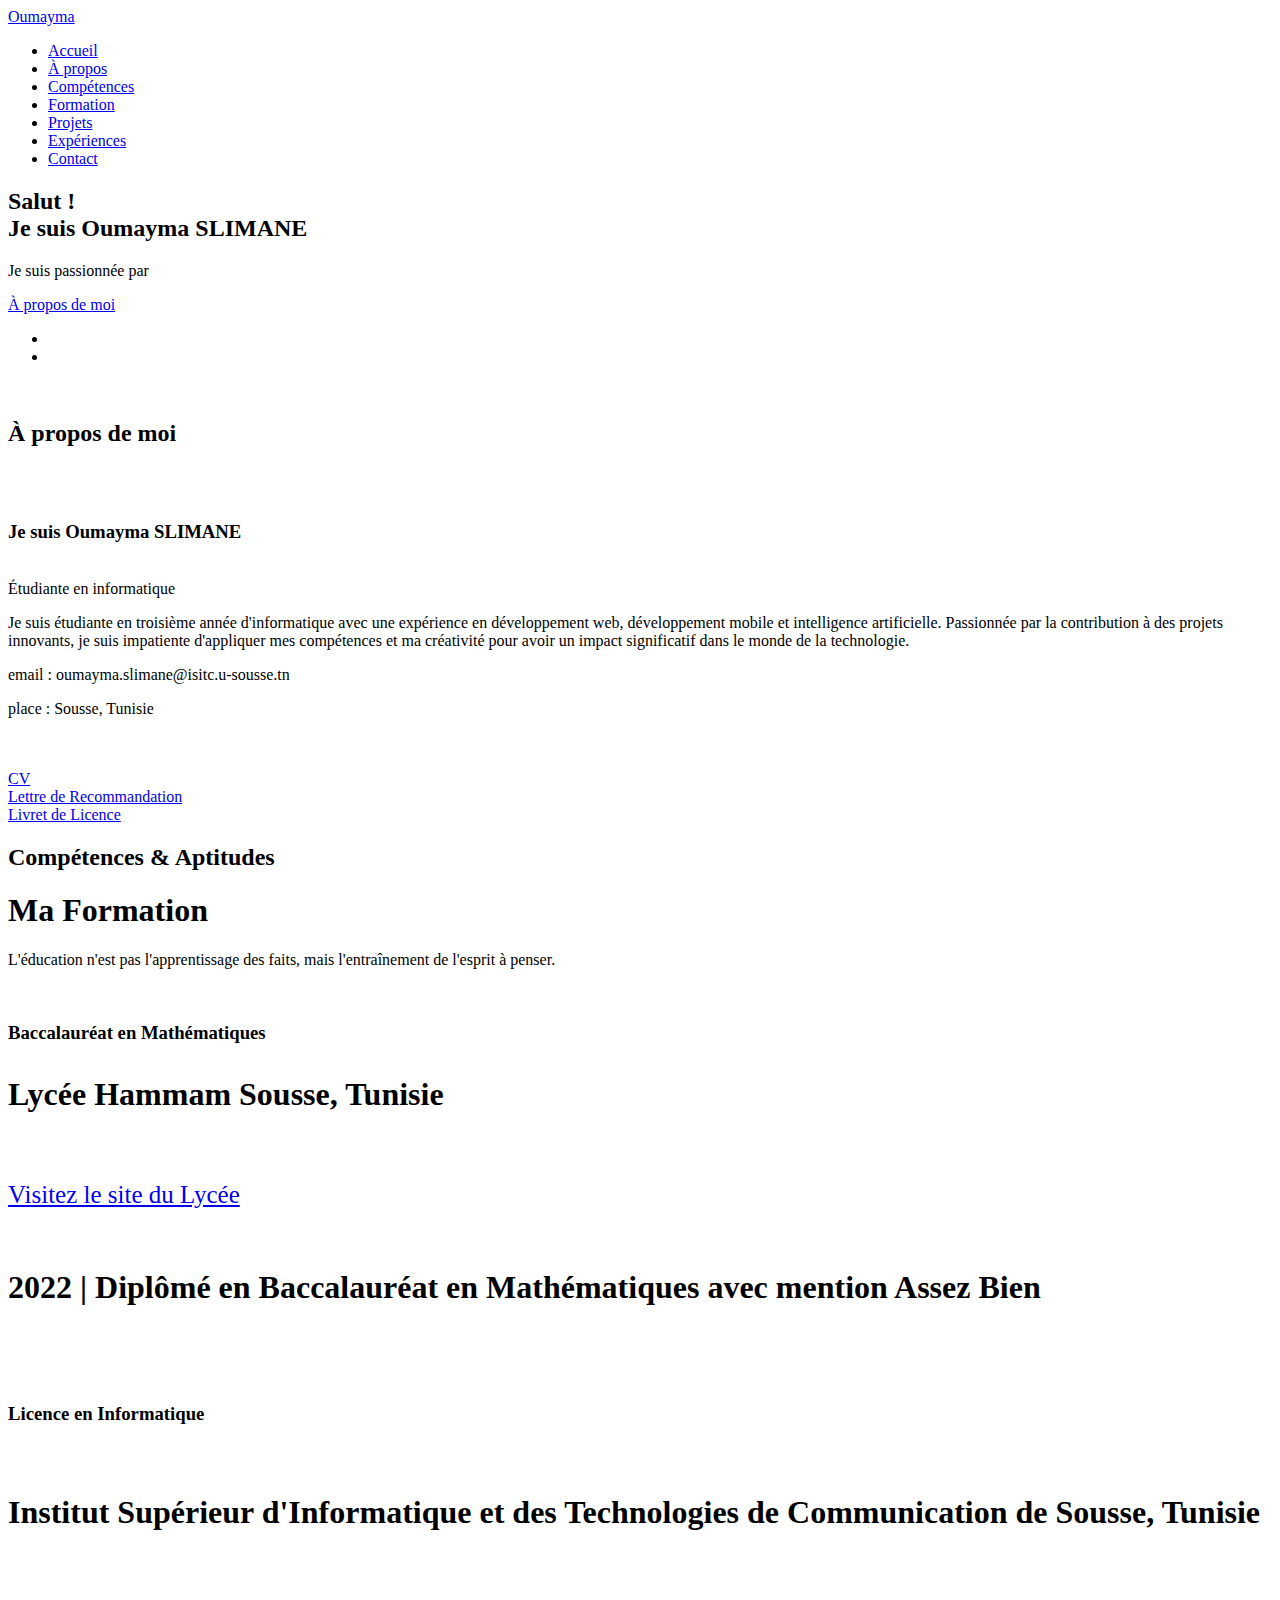
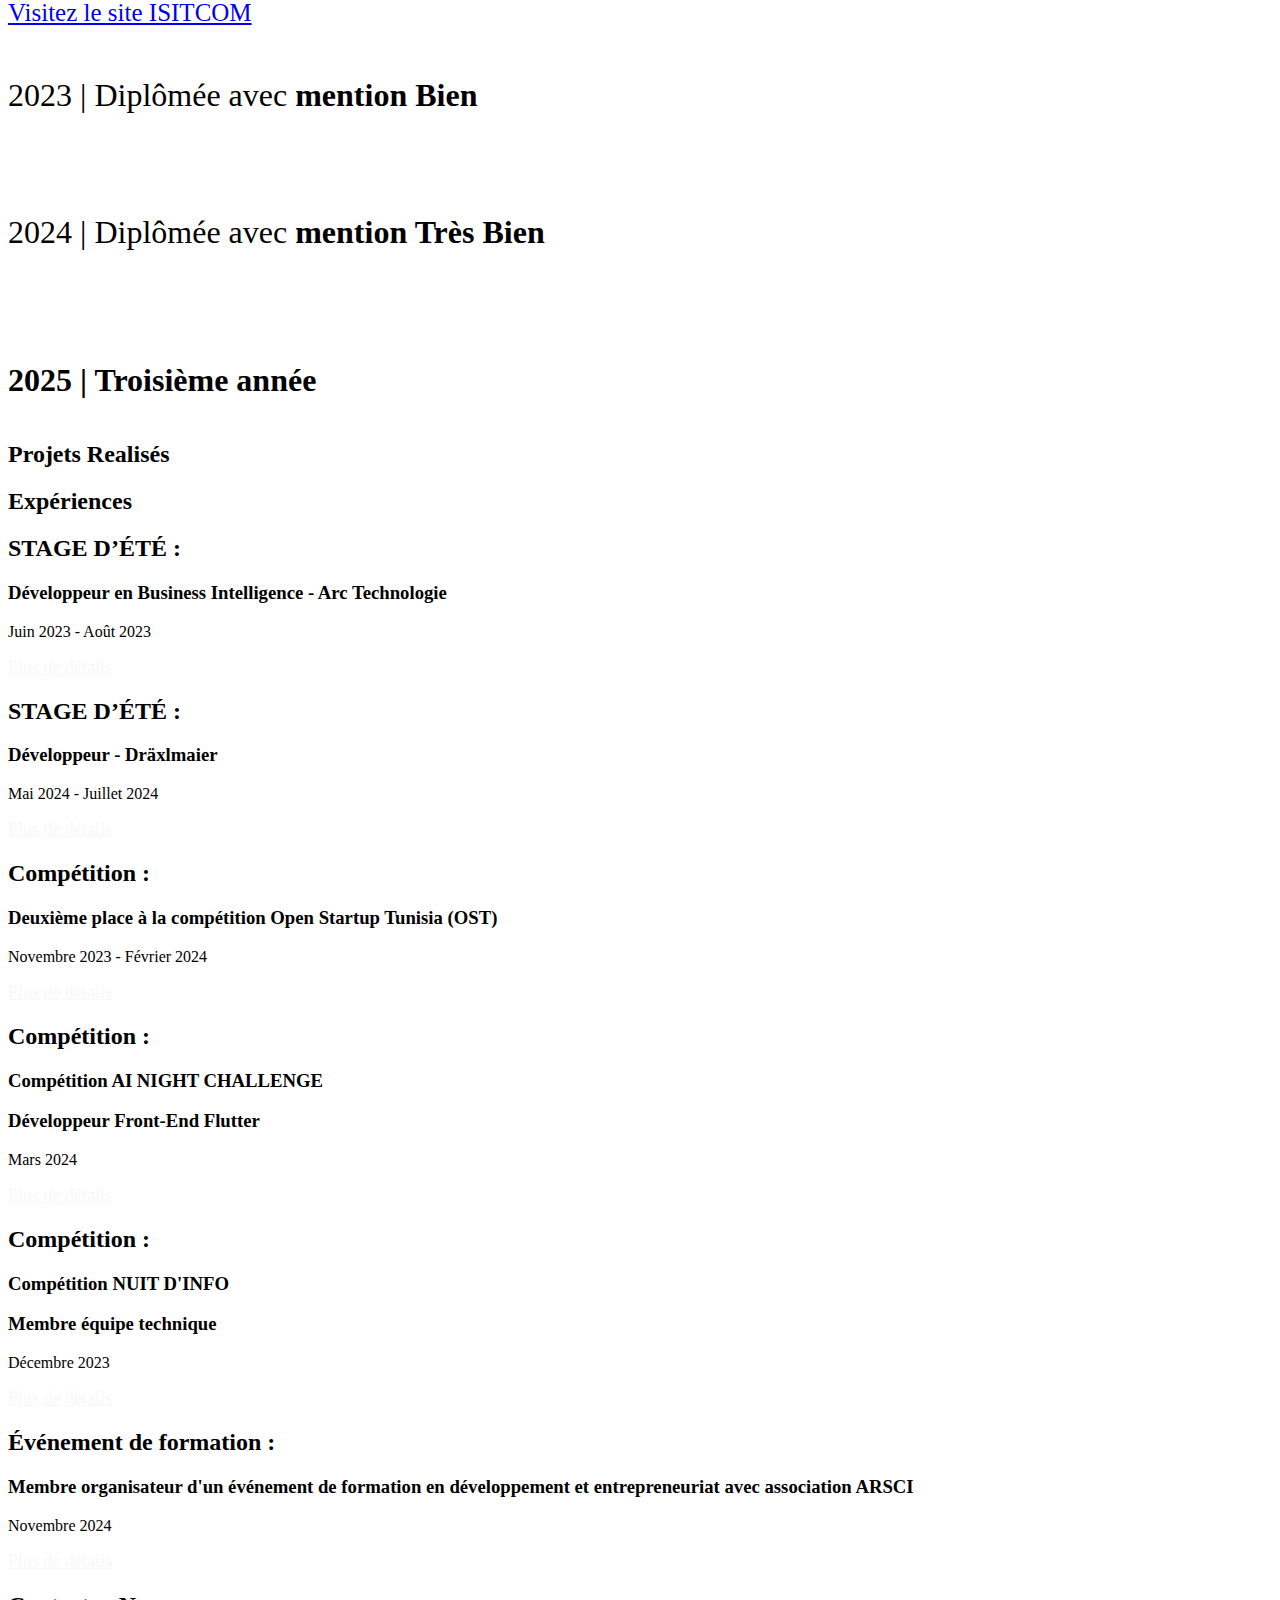
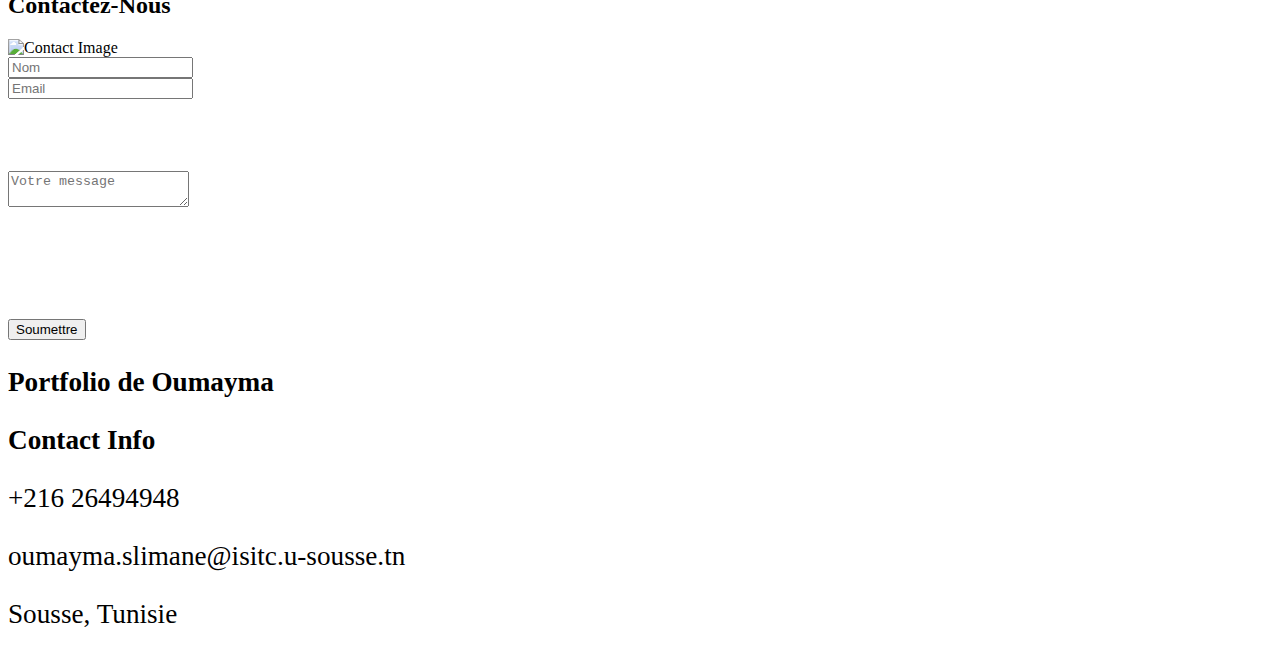
==== index.html @ d8831185 "Update index.html" ====
<!DOCTYPE html>
<html lang="en">
<head>
    <meta charset="UTF-8">
    <meta http-equiv="X-UA-Compatible" content="IE=edge">
    <meta name="viewport" content="width=device-width, initial-scale=1.0">
    <meta name="keywords" content="Oumayma Slimane, portfolio, oumayma, full stack dev, personal portfolio lifecodes, portfolio design, portfolio website, personal portfolio" />
    <meta name="description" content="Welcome to Oumayma's Portfolio. Full-Stack Web Developer and Android App Developer" />
    <!-- Custom CSS -->
    <link rel="stylesheet" href="./assets/css/style.css">
    <!-- Font Awesome -->
    <link rel="stylesheet" href="https://cdnjs.cloudflare.com/ajax/libs/font-awesome/5.15.3/css/all.min.css" integrity="sha512-iBBXm8fW90+nuLcSKlbmrPcLa0OT92xO1BIsZ+ywDWZCvqsWgccV3gFoRBv0z+8dLJgyAHIhR35VZc2oM/gI1w==" crossorigin="anonymous" referrerpolicy="no-referrer" />
    <!-- Favicon -->
    <link id='favicon' rel="shortcut icon" href="./assets/images/photome.jpg" type="image/x-png">
    <title>Portfolio | OumaymaSLIMANE</title>
</head>
<body oncontextmenu="return false">


<header>
        <a href="/" class="logo"><i class="fab fa-node-js"></i> Oumayma</a>

        <div id="menu" class="fas fa-bars"></div>
        <nav class="navbar">
            <ul>
            <li><a class="active" href="#home"> Accueil</a></li>
            <li><a href="#about">À propos</a></li>
            <li><a href="#skills">Compétences</a></li>
            <li><a href="#education">Formation</a></li>
            <li><a href="#work">Projets</a></li>
            <li><a href="#experience"> Expériences</a></li>
            <li><a href="#contact">Contact</a></li>
            </ul>
        </nav>
</header>
<!-- navbar ends -->


<!-- hero section starts -->
<section class="home" id="home">
    <div id="particles-js"></div>

    <div class="content">
    <h2>Salut ! <br/> Je suis Oumayma <span>SLIMANE</span></h2>
    <p>Je suis passionnée par  <span class="typing-text"></span></p>
    <a href="#about" class="btn"><span>À propos de moi</span>
      <i class="fas fa-arrow-circle-down"></i>
    </a>
    <div class="socials">
        <ul class="social-icons">
          <li><a class="linkedin" aria-label="LinkedIn" href="https://www.linkedin.com/in/oumaymaslimane" target="_blank"><i class="fab fa-linkedin"></i></a></li> 
          <li><a class="github" aria-label="GitHub" href="https://github.com/OumaymaSlimane?tab=overview&from=2024-02-01&to=2024-02-29" target="_blank"><i class="fab fa-github"></i></a></li>
        </ul>
      </div>
    </div>
<div class="image">
    <img draggable="false" class="tilt" src="./assets/images/photome.jpg" alt="">
</div>
</section>
<!-- hero section ends -->


<!-- about section starts -->
<section class="about" id="about">
    <h2 class="heading"><i class="fas fa-user-alt"></i> À propos de <span>moi</span></h2>
</br>
    <div class="row">

    <div class="image">
        <img draggable="false" class="tilt" src="./assets/images/img.JPG" alt="">
    </div>
    <div class="content">
        <h3>Je suis Oumayma SLIMANE</h3></br>
        <span class="tag">Étudiante en informatique</span>
        
        <p>Je suis étudiante en troisième année d'informatique avec une expérience en développement web, développement mobile et intelligence artificielle. Passionnée par la contribution à des projets innovants, je suis impatiente d'appliquer mes compétences et ma créativité pour avoir un impact significatif dans le monde de la technologie.</p>
        
        <div class="box-container">
            <!-- <div class="box">
              <p><span> age: </span> 20</p>
              <p><span> phone : </span> +91 XXX-XXX-XXXX</p>
            </div> -->
            <div class="box">
              <p><span> email : </span> oumayma.slimane@isitc.u-sousse.tn
              </p>
              <p><span> place : </span> Sousse, Tunisie </p>
            </div>
        </div>
      </br>
    </br>
        
        <div class="resumebtn-container">
          <div class="resumebtn">
              <a href="assets/images/cv-pro.pdf" target="_blank" class="btn">
                  <span>CV</span>
                  <i class="fas fa-chevron-right"></i>
              </a>
          </div>
          
    
        <!-- Bouton pour Lettre de Recommandation -->
        <div class="resumebtn">
            <a href="assets/Lettre1_Lettre2_merged.pdf" target="_blank" class="btn">
                <span>Lettre de Recommandation</span>
                <i class="fas fa-chevron-right"></i>
            </a>
        </div>
    
    
        <!-- Bouton pour Livret de Licence -->
        <div class="resumebtn">
            <a href="assets/Livret-Licence-SciencesInformatique.pdf" target="_blank" class="btn">
                <span>Livret de Licence</span>
                <i class="fas fa-chevron-right"></i>
            </a>
        </div>
    </div>
      

    </div>
    </div>
</section>
<!-- about section ends -->

<!-- skills section starts -->
<section class="skills" id="skills">

    <h2 class="heading"><i class="fas fa-laptop-code"></i> Compétences & <span>Aptitudes</span></h2>

    <div class="container">
          <div class="row" id="skillsContainer">

            

      </div>
</div>
</section>
<!-- skills section ends -->


<!-- education section starts -->
<section class="education" id="education">

  <h1 class="heading"><i class="fas fa-graduation-cap"></i> Ma <span>Formation</span></h1>

  <p class="qoute">L'éducation n'est pas l'apprentissage des faits, mais l'entraînement de l'esprit à penser.</p>

  <div class="box-container">

    <div class="box">
      <div class="image">
        <img draggable="false" src="https://encrypted-tbn0.gstatic.com/images?q=tbn:ANd9GcRWZ2nZIhGkvieCl7ycC_nmqydZ8nqYIWi1Fw&s" alt="">
      </div>
      <div class="content">
        <h3 class="edu-title">Baccalauréat en Mathématiques</h3>
        <p class="edu-school"style="font-size: 2em;"><strong>Lycée Hammam Sousse, Tunisie</strong></p><br><br>
        <a href="https://www.facebook.com/LyceeSecondaireHammamSousse1/?locale=fr_FR" target="_blank" style="text-align: left; font-size:25px; ">  Visitez le site du Lycée</a><br><br>
        <h4 class="edu-mention"style="font-size: 2em;">2022 | Diplômé en Baccalauréat en Mathématiques avec mention Assez Bien</h4><br>
      </div>
    </div>

    <div class="box">
      <div class="image">
        <img draggable="false" src="https://encrypted-tbn0.gstatic.com/images?q=tbn:ANd9GcS9vUe_lNLpOaFxfaUfnI5WeIB9L6udxV0NIQ&s" alt="">
      </div>
      <div class="content">
        <h3 class="edu-title">Licence en Informatique</h3><br>
        <p class="edu-school" style="font-size: 2em;"><strong>Institut Supérieur d'Informatique et des Technologies de Communication de Sousse, Tunisie </strong></p><br><br>
        
        <a href="https://isitcom.rnu.tn" target="_blank" style="text-align: left; font-size:25px; ">  Visitez le site ISITCOM</a><br><br>

        <p class="edu-mention" style="font-size: 2em;">2023 | Diplômée avec <strong>mention Bien</strong></p><br><br>
        <p class="edu-mention"style="font-size: 2em;">2024 | Diplômée avec <strong>mention Très Bien</strong></p><br><br>
        <h4 class="edu-period"style="font-size: 2em;">2025 | Troisième année</h4>
      </div>
    </div>

  </div>
</section>

<!-- education section ends -->


<!-- work project section starts -->
<section class="work" id="work">

  <h2 class="heading"><i class="fas fa-laptop-code"></i> Projets <span>Realisés</span></h2>

<div class="box-container">
  
    
</div>

</section>
<!-- work project section ends -->

<!-- experience section starts -->
<section class="experience" id="experience">

  <h2 class="heading"><i class="fas fa-briefcase"></i> Expériences </h2>

  <div class="timeline">

    <div class="container right">
        <div class="content">
            <div class="tag">
                <h2>STAGE D’ÉTÉ :</h2>
            </div>
            <div class="desc">
                <h3>Développeur en Business Intelligence - Arc Technologie</h3>
                <p>Juin 2023 - Août 2023</p>
                <a href="details-arc-technologie.html" target="_blank" style="font-size: 18px; color: #f8f8f8; text-decoration: underline;">Plus de détails</a>
              </div>
            </div>
        </div>
    </div>

    <div class="container left">
        <div class="content">
            <div class="tag">
                <h2>STAGE D’ÉTÉ :</h2>
            </div>
            <div class="desc">
                <h3>Développeur - Dräxlmaier</h3>
                <p>Mai 2024 - Juillet 2024</p>
                <a href="details-drax.html" target="_blank" style="font-size: 18px; color: #f8f8f8; text-decoration: underline;">Plus de détails</a>
              </div>
            </div>
        </div>
    </div>

    <div class="container right">
        <div class="content">
            <div class="tag">
                <h2>Compétition :</h2>
            </div>
            <div class="desc">
                <h3>Deuxième place à la compétition Open Startup Tunisia (OST)</h3>
                <p>Novembre 2023 - Février 2024</p>
                <a href="ost.html" target="_blank" style="font-size: 18px; color: #f8f8f8; text-decoration: underline;">Plus de détails</a>
            </div>
        </div>
    </div>

    <div class="container left">
        <div class="content">
            <div class="tag">
                <h2>Compétition :</h2>
            </div>
            <div class="desc">
                <h3>Compétition AI NIGHT CHALLENGE</h3>
                <h3>Développeur Front-End Flutter</h3>
                <p>Mars 2024</p>
                <a href="Ainight.html" target="_blank" style="font-size: 18px; color: #f8f8f8; text-decoration: underline;">Plus de détails</a>
              </div>
            </div>
        </div>
    </div>

    <div class="container right">
        <div class="content">
            <div class="tag">
                <h2>Compétition :</h2>
            </div>
            <div class="desc">
                <h3>Compétition NUIT D'INFO</h3>
                <h3>Membre équipe technique</h3>
                <p>Décembre 2023</p>
                <a href="nuitinfo.html" class="btn" target="_blank" style="font-size: 18px; color: #f8f8f8; text-decoration: underline;">Plus de détails</a>
              </div>
            </div>
        </div>
    </div>

    <div class="container left">
        <div class="content">
            <div class="tag">
                <h2>Événement de formation :</h2>
            </div>
            <div class="desc">
                <h3>Membre organisateur d'un événement de formation en développement et entrepreneuriat avec association ARSCI</h3>
                <p>Novembre 2024</p>
                <a href="arsi.html" class="btn"target="_blank" style="font-size: 18px; color: #f8f8f8; text-decoration: underline;">Plus de détails</a>
              </div>
            </div>
        </div>
    </div>
</div>

  

</div>

</section>
<!-- experience section ends -->

<!-- contact section starts -->
<section class="contact" id="contact">
  <h2 class="heading"><i class="fas fa-headset"></i> Contactez-<span>Nous</span></h2>

  <div class="container">
    <div class="content">
      <!-- Box for the image -->
      <div class="image-box">
        <img draggable="false" src="./assets/images/contact1.png" alt="Contact Image">
      </div>

      <!-- Contact Form -->
      <form id="contact-form">
        <div class="form-group">
          <!-- Name Field -->
          <div class="field">
            <input type="text" name="from_name" placeholder="Nom" required>
            <i class="fas fa-user"></i>
          </div>
          <!-- Email Field -->
          <div class="field">
            <input type="email" name="reply_to" placeholder="Email" required>
            <i class="fas fa-envelope"></i> <br><br> <br> <br> <br> 
          <!-- Message Field -->
          <div class="message">
            <textarea name="message" placeholder="Votre message" required></textarea>
            <i class="fas fa-comment-dots"></i>
          </div>
        </div>
        <br>
        <br>
        <br><br><br><br>
        <!-- Submit Button -->
        <div class="button-area">
          <button type="submit">
            Soumettre <i class="fa fa-paper-plane"></i>
          </button>
        </div>
      </form>
    </div>
  </div>
</section>
<!-- contact section ends -->





<!-- footer section starts -->
<section class="footer">
  <div class="box-container">
    <div class="box">
      <h3 style="font-size: 1.7rem;">Portfolio de Oumayma</h3>
      <h3 style="font-size: 1.7rem;">Contact Info</h3>
      <p style="font-size: 1.7rem; "><i class="fas fa-phone"></i> +216 26494948</p>
      <p style="font-size: 1.7rem;"><i class="fas fa-envelope"></i> oumayma.slimane@isitc.u-sousse.tn</p>
      <p style="font-size: 1.7rem;"><i class="fas fa-map-marked-alt"></i> Sousse, Tunisie</p>
    </div>
  </div>
</section>



<!-- scroll top btn -->
<a href="#home" aria-label="ScrollTop" class="fas fa-angle-up" id="scroll-top"></a>
<!-- scroll back to top -->


<!-- ==== ALL MAJOR JAVASCRIPT CDNS STARTS ==== -->
<!-- jquery cdn -->
<script src="https://cdnjs.cloudflare.com/ajax/libs/jquery/3.6.0/jquery.min.js" integrity="sha512-894YE6QWD5I59HgZOGReFYm4dnWc1Qt5NtvYSaNcOP+u1T9qYdvdihz0PPSiiqn/+/3e7Jo4EaG7TubfWGUrMQ==" crossorigin="anonymous" referrerpolicy="no-referrer"></script>

<!-- typed.js cdn -->
<script src="https://cdnjs.cloudflare.com/ajax/libs/typed.js/2.0.5/typed.min.js" integrity="sha512-1KbKusm/hAtkX5FScVR5G36wodIMnVd/aP04af06iyQTkD17szAMGNmxfNH+tEuFp3Og/P5G32L1qEC47CZbUQ==" crossorigin="anonymous" referrerpolicy="no-referrer"></script>

<!-- particle.js links -->
<script src="./assets/js/particles.min.js"></script>
<script src="./assets/js/app.js"></script>

<!-- vanilla tilt.js links -->
<script src="https://cdnjs.cloudflare.com/ajax/libs/vanilla-tilt/1.7.0/vanilla-tilt.min.js" integrity="sha512-SttpKhJqONuBVxbRcuH0wezjuX+BoFoli0yPsnrAADcHsQMW8rkR84ItFHGIkPvhnlRnE2FaifDOUw+EltbuHg==" crossorigin="anonymous" referrerpolicy="no-referrer"></script>

<!-- scroll reveal anim -->
<script src="https://unpkg.com/scrollreveal"></script>

<script
      type="text/javascript"
      src="https://cdn.jsdelivr.net/npm/emailjs-com@3/dist/email.min.js"
    ></script>

<!-- ==== ALL MAJOR JAVASCRIPT CDNS ENDS ==== -->

<script src="./assets/js/script.js"></script>

</body>
</html>
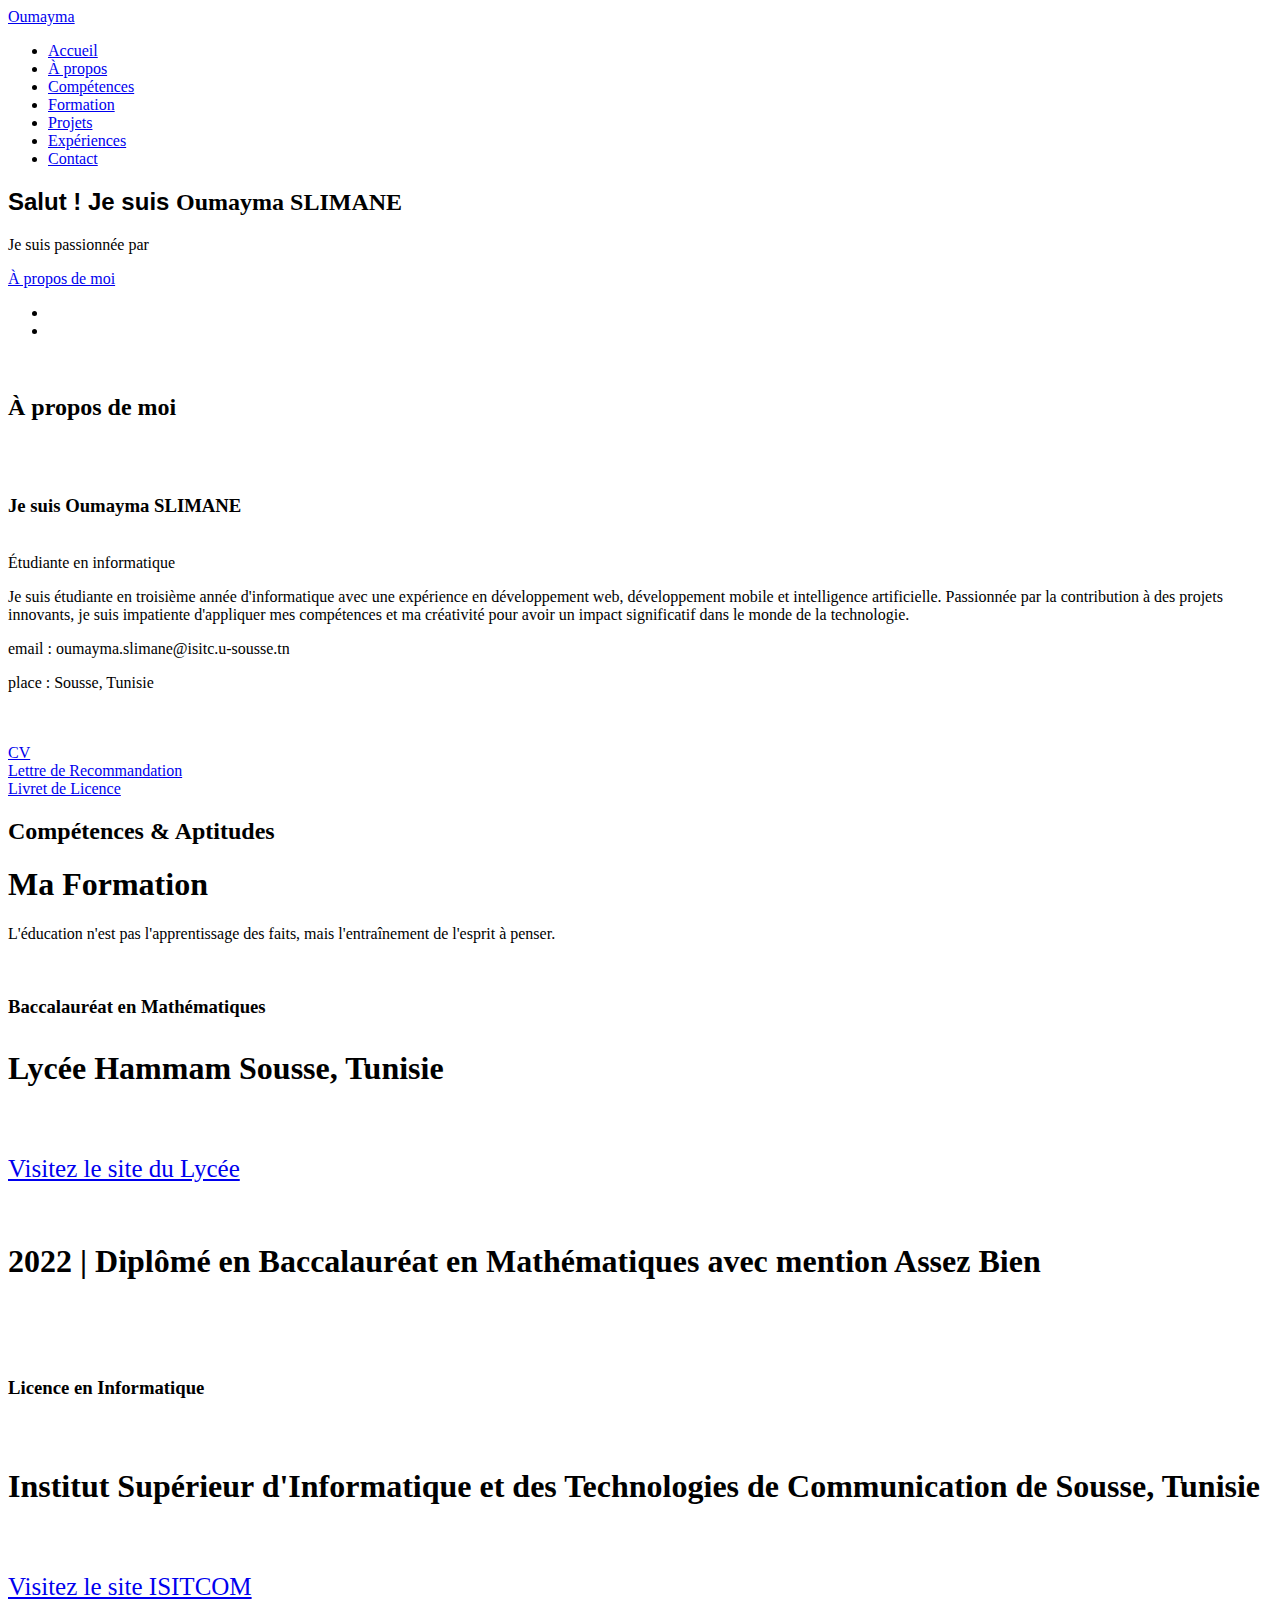
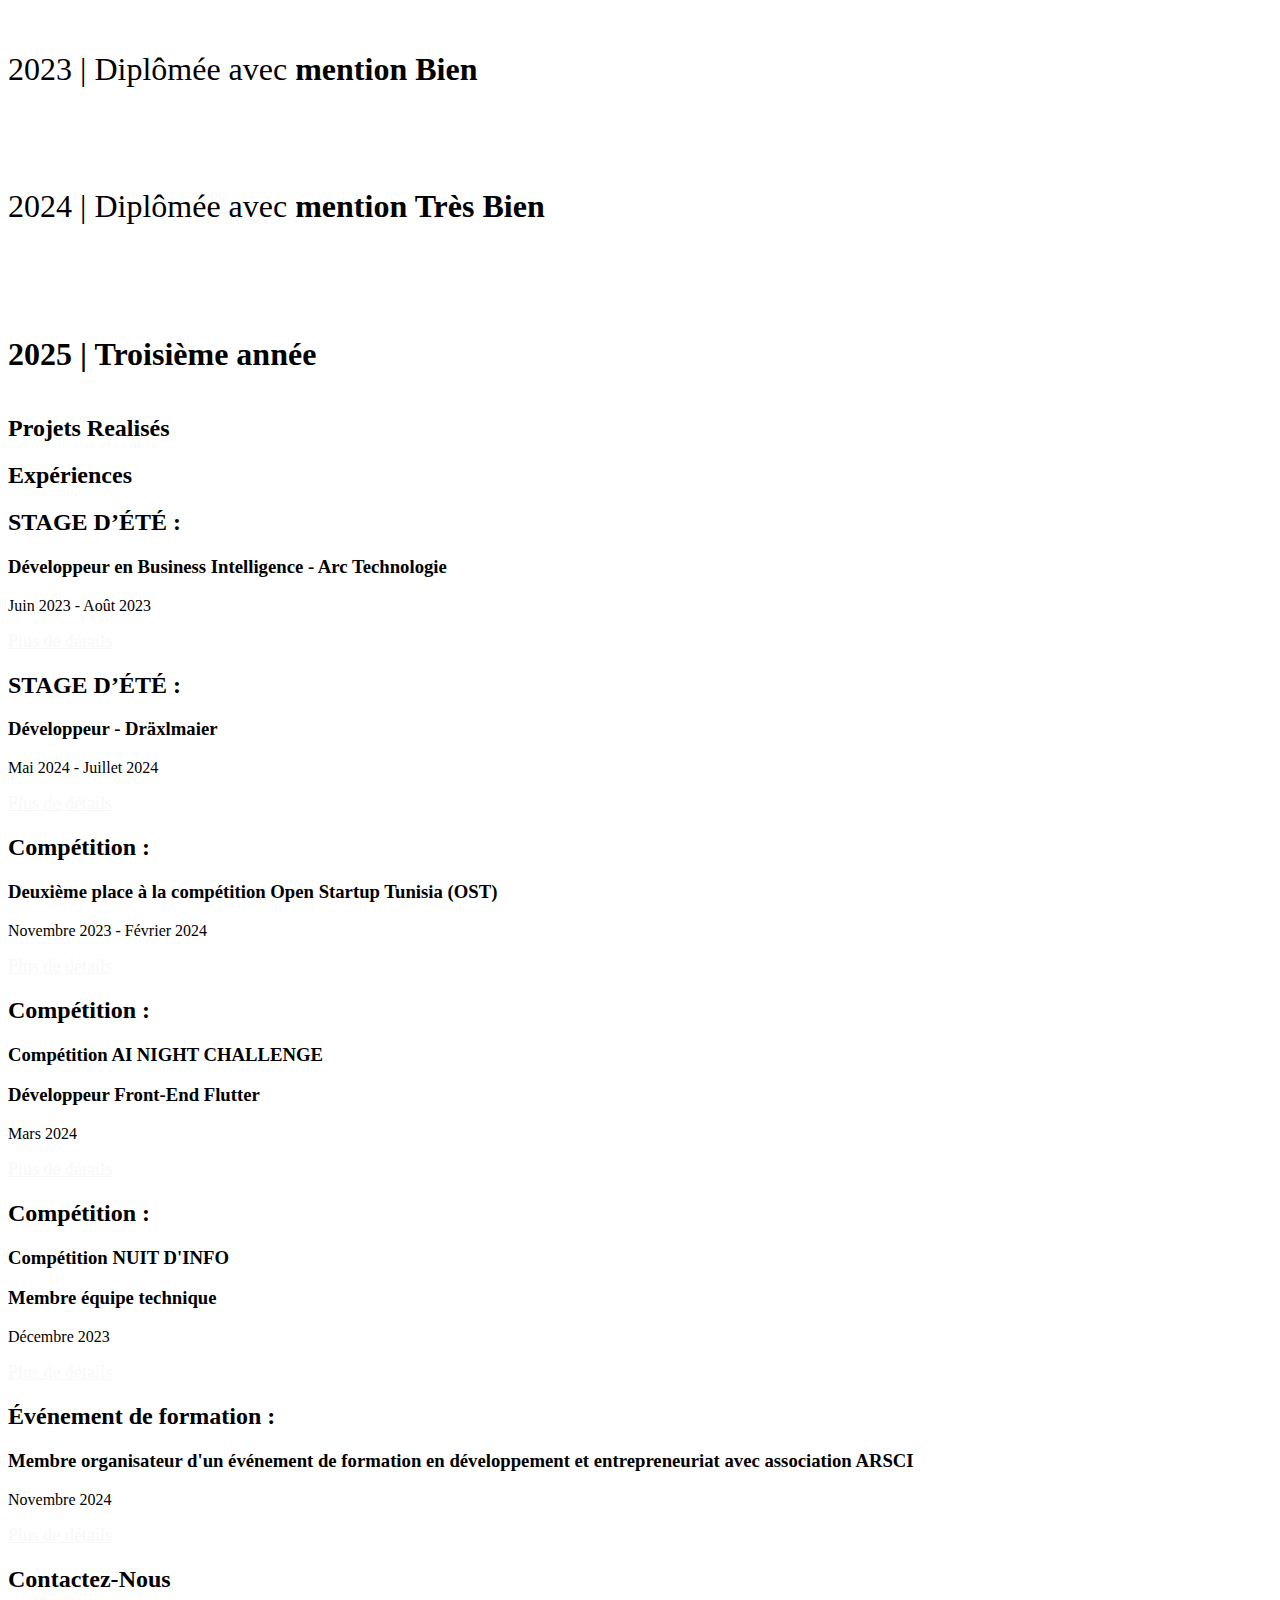
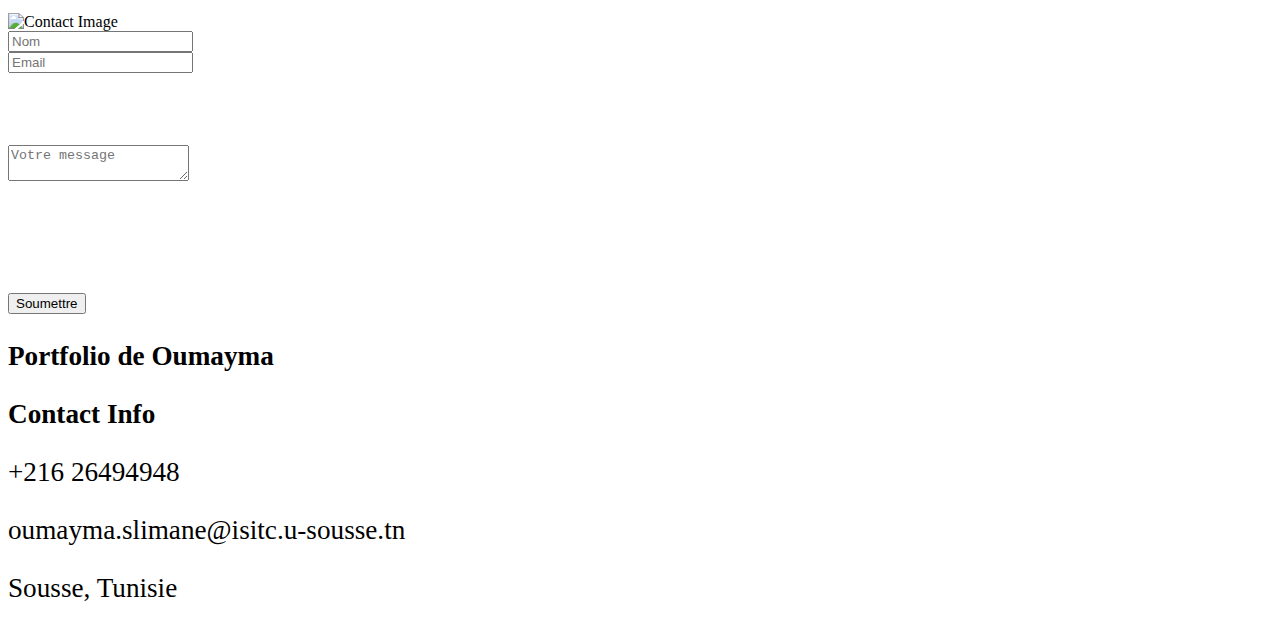
==== commit 95440fdd: "Update index.html" ====
--- a/index.html
+++ b/index.html
@@ -41,7 +41,10 @@
     <div id="particles-js"></div>
 
     <div class="content">
-    <h2>Salut ! <br/> Je suis Oumayma <span>SLIMANE</span></h2>
+    <h2 style="font-family: 'Arial', sans-serif;">
+  Salut ! Je suis 
+  <span style="font-family: 'Georgia', serif;">Oumayma SLIMANE</span>
+   </h2>
     <p>Je suis passionnée par  <span class="typing-text"></span></p>
     <a href="#about" class="btn"><span>À propos de moi</span>
       <i class="fas fa-arrow-circle-down"></i>
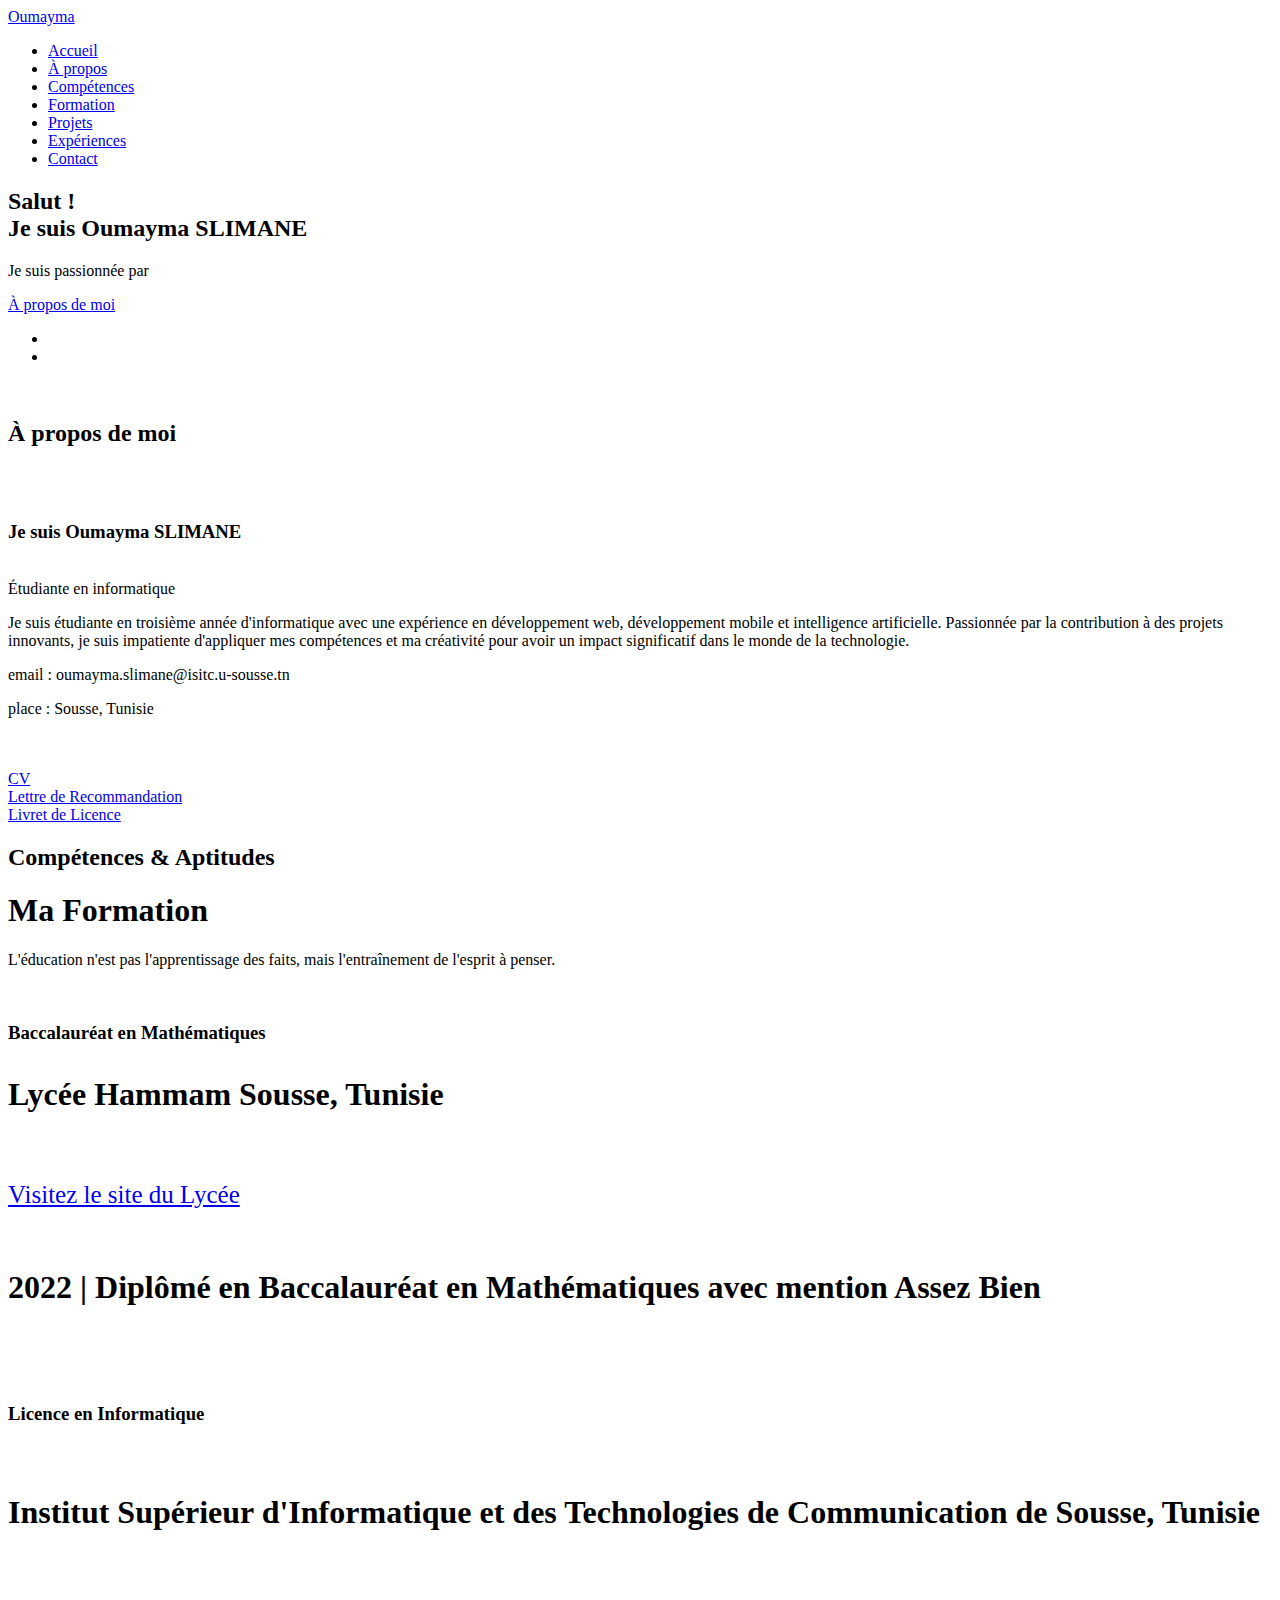
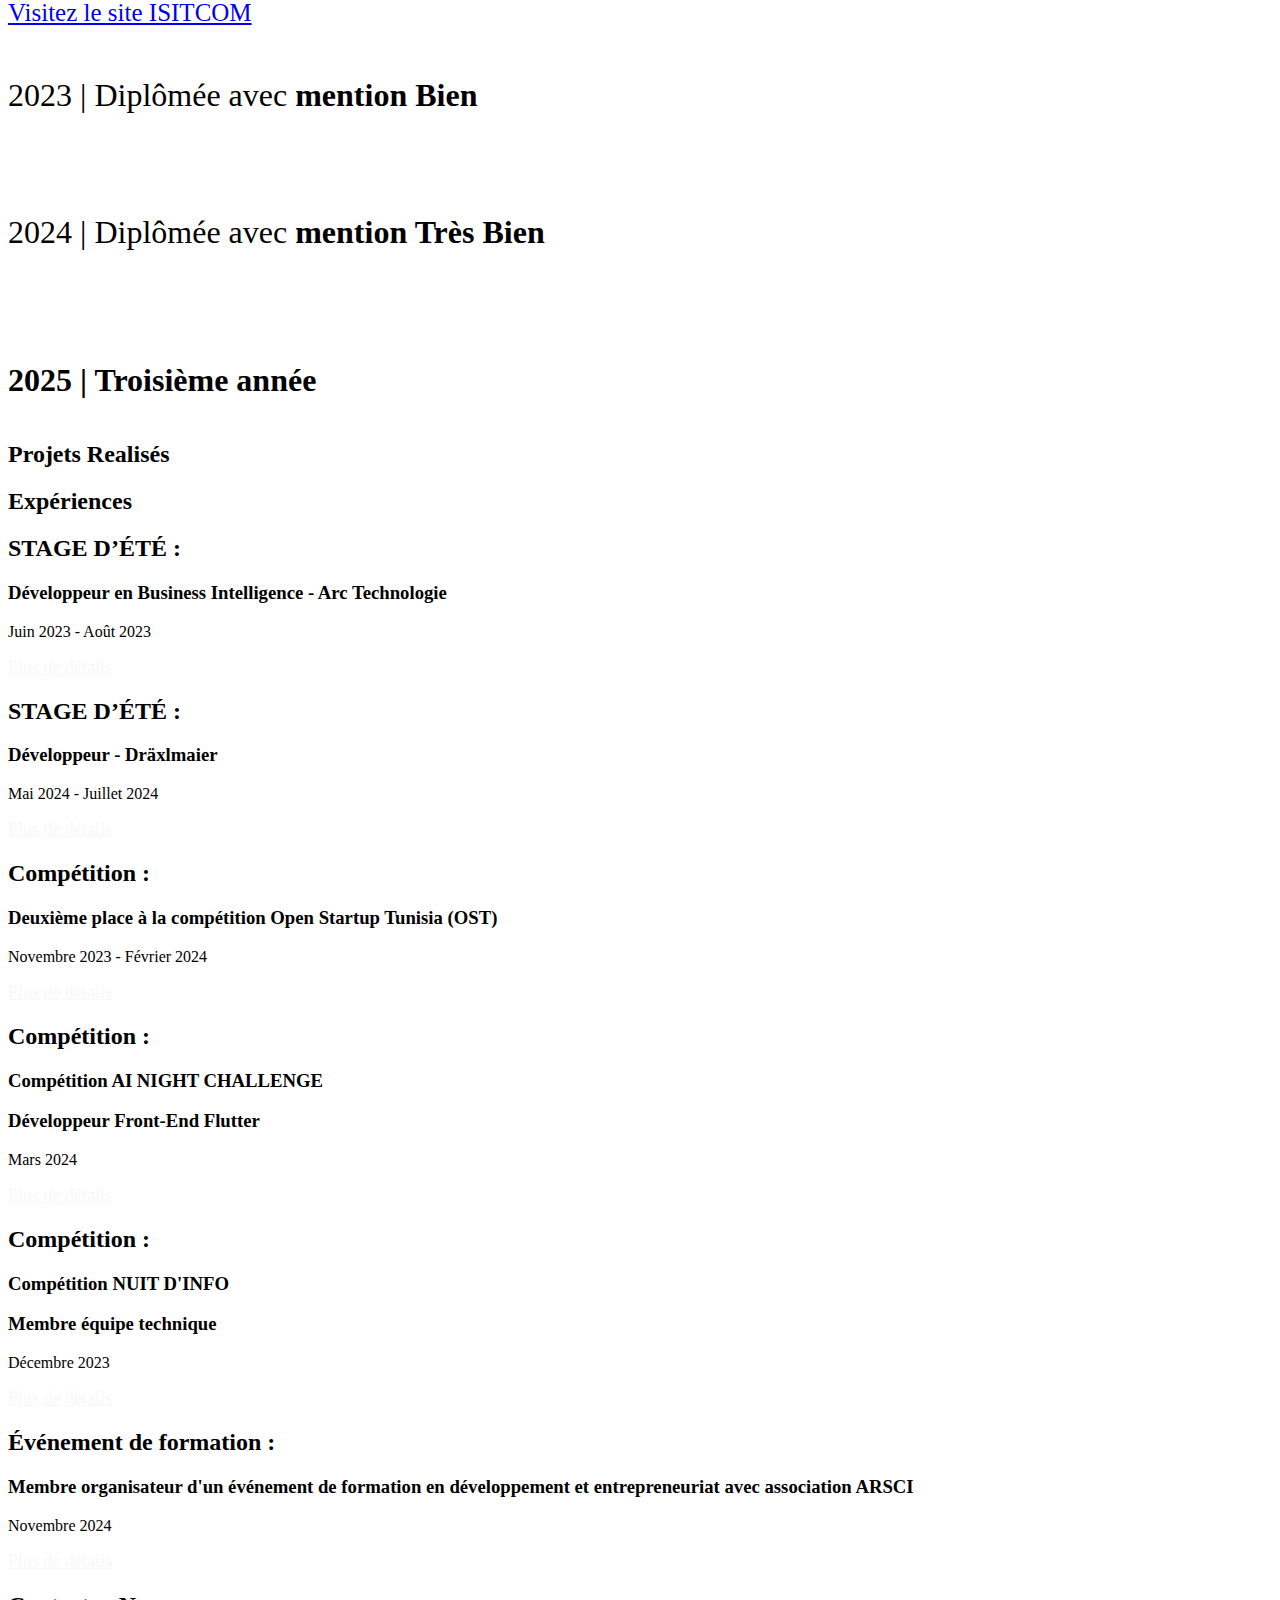
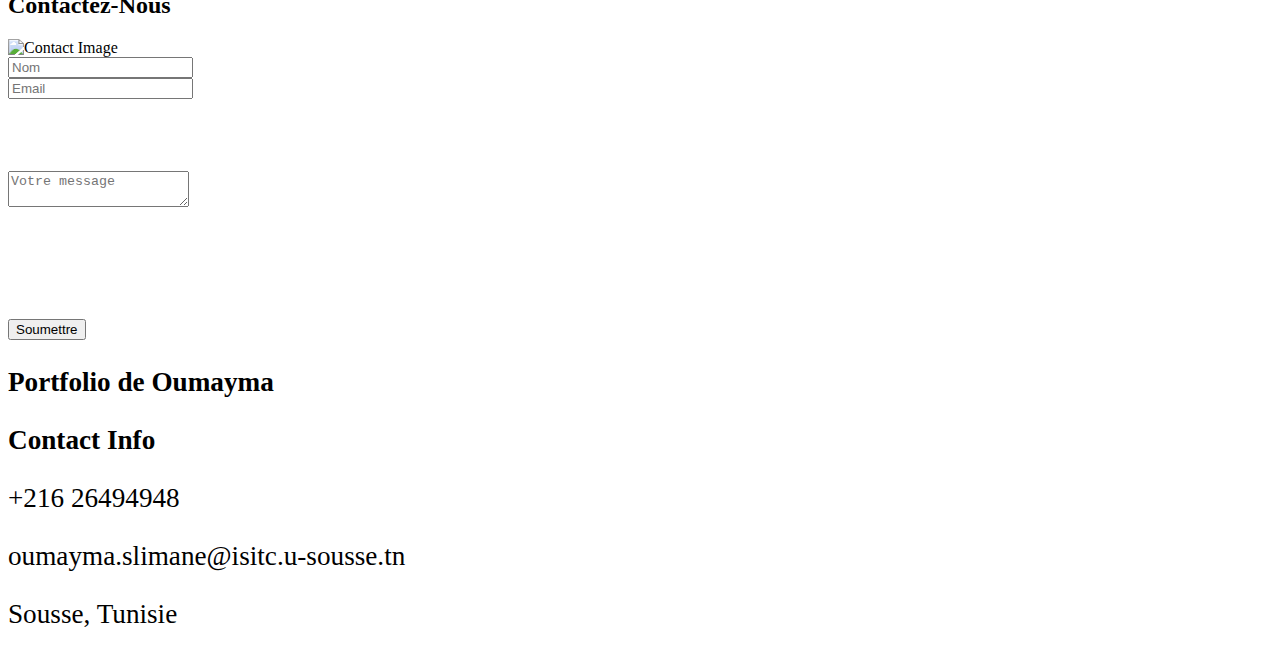
==== commit 16a92e24: "Update index.html" ====
--- a/index.html
+++ b/index.html
@@ -41,10 +41,7 @@
     <div id="particles-js"></div>
 
     <div class="content">
-    <h2 style="font-family: 'Arial', sans-serif;">
-  Salut ! Je suis 
-  <span style="font-family: 'Georgia', serif;">Oumayma SLIMANE</span>
-   </h2>
+   <h2>Salut ! <br/> Je suis Oumayma <span>SLIMANE</span></h2>
     <p>Je suis passionnée par  <span class="typing-text"></span></p>
     <a href="#about" class="btn"><span>À propos de moi</span>
       <i class="fas fa-arrow-circle-down"></i>
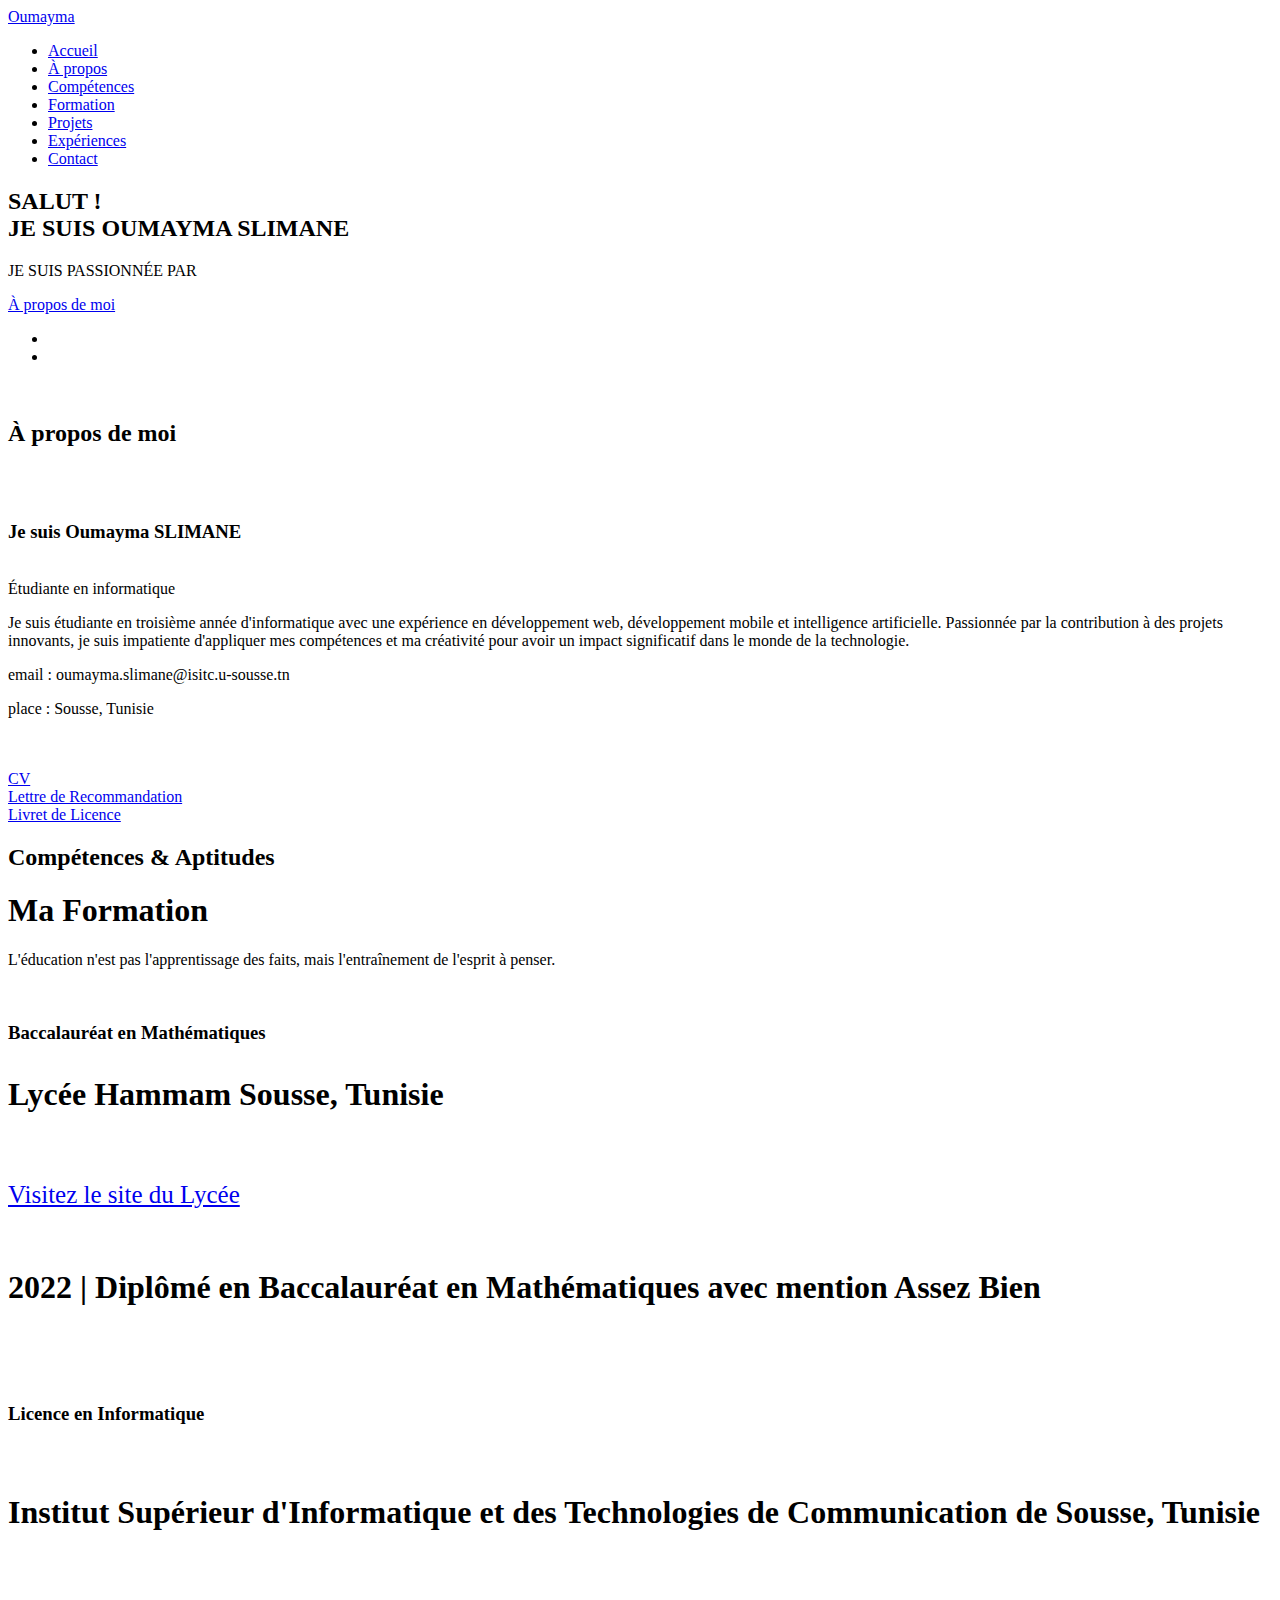
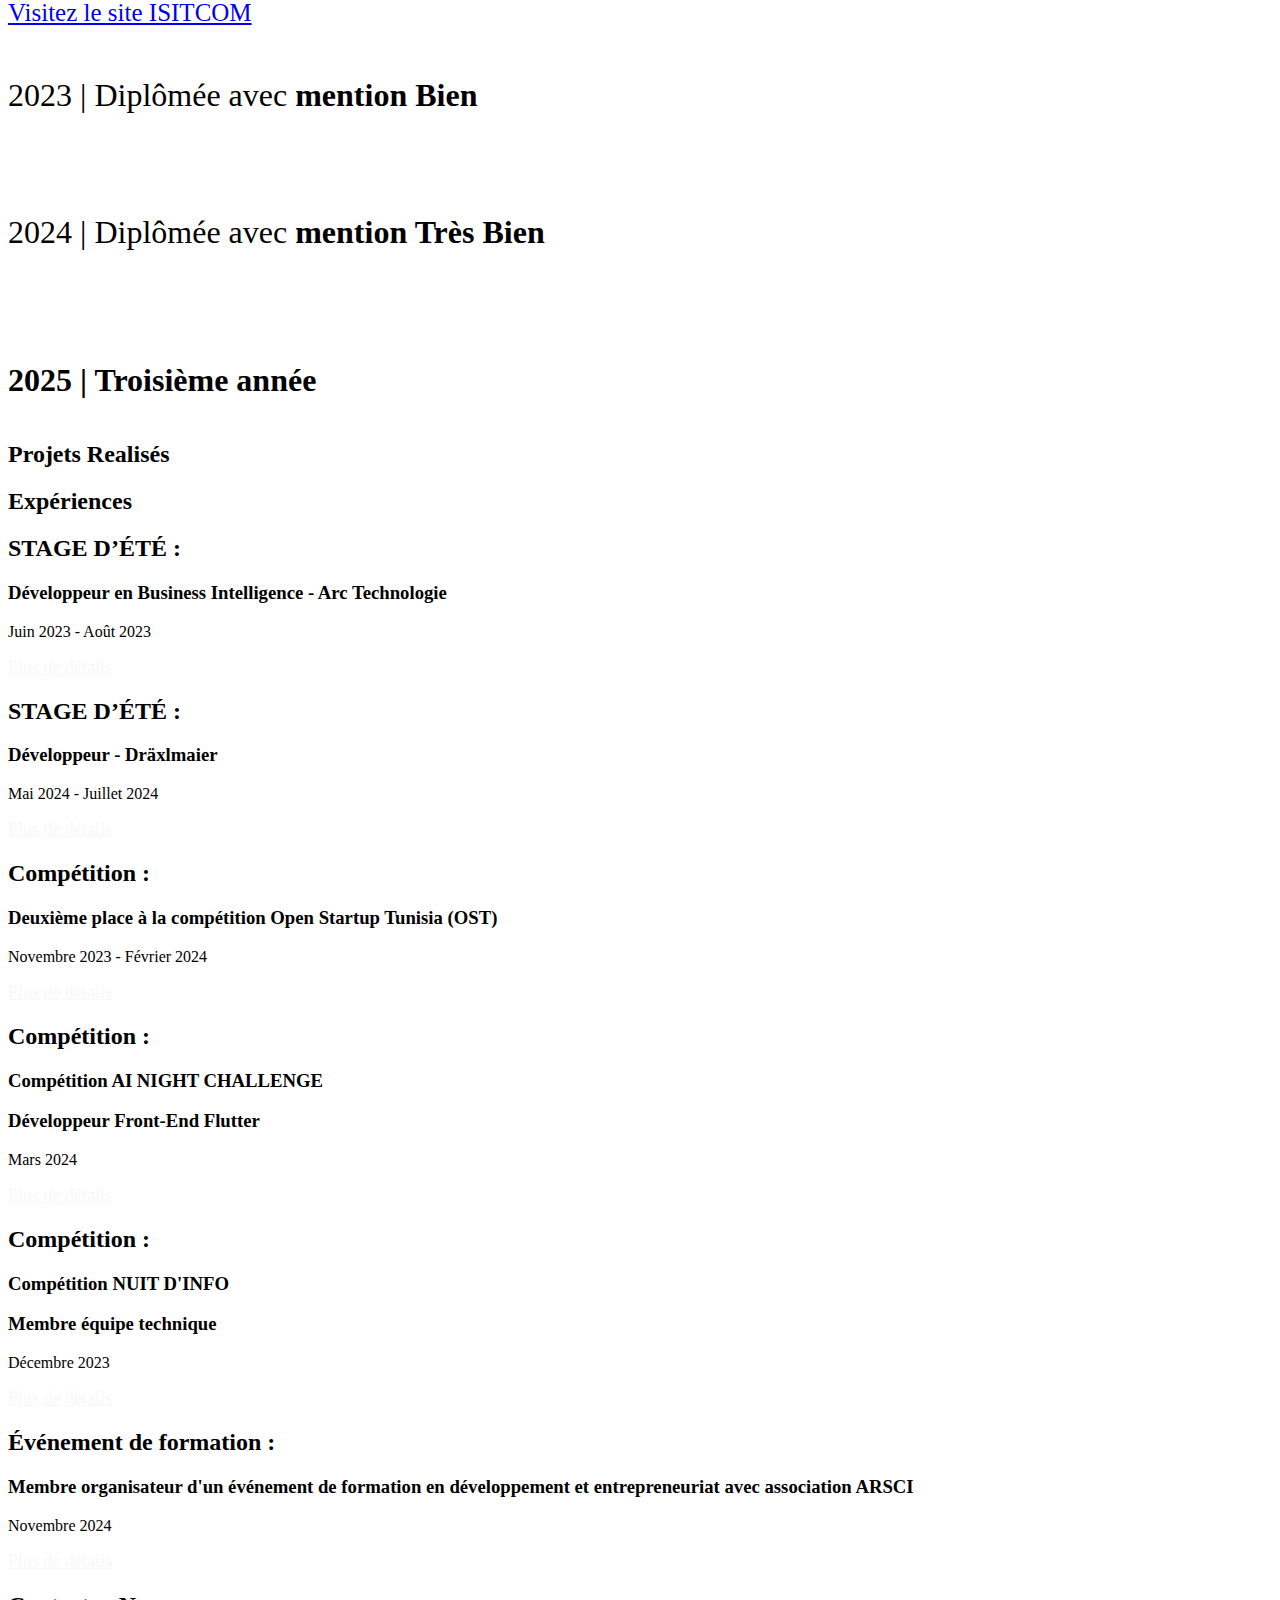
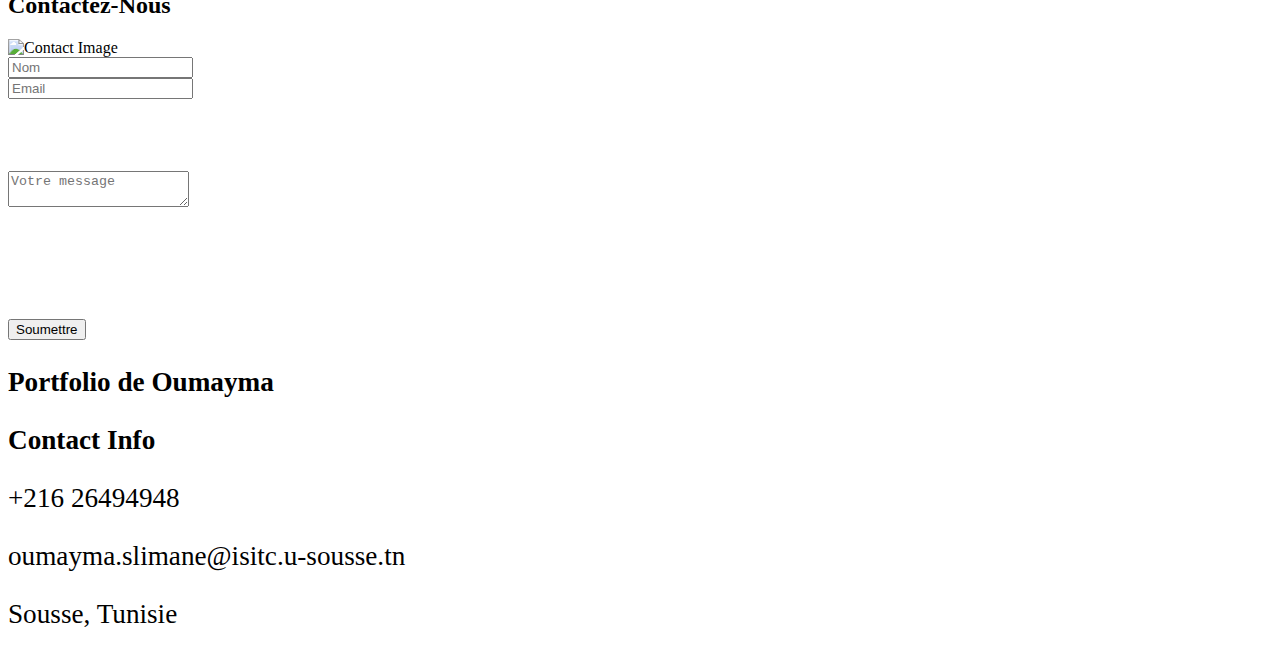
==== commit 5fe574c3: "Update index.html" ====
--- a/index.html
+++ b/index.html
@@ -41,8 +41,8 @@
     <div id="particles-js"></div>
 
     <div class="content">
-   <h2>Salut ! <br/> Je suis Oumayma <span>SLIMANE</span></h2>
-    <p>Je suis passionnée par  <span class="typing-text"></span></p>
+   <h2>SALUT ! <br/> JE SUIS OUMAYMA <span>SLIMANE</span></h2>
+    <p>JE SUIS PASSIONNÉE PAR  <span class="typing-text"></span></p>
     <a href="#about" class="btn"><span>À propos de moi</span>
       <i class="fas fa-arrow-circle-down"></i>
     </a>
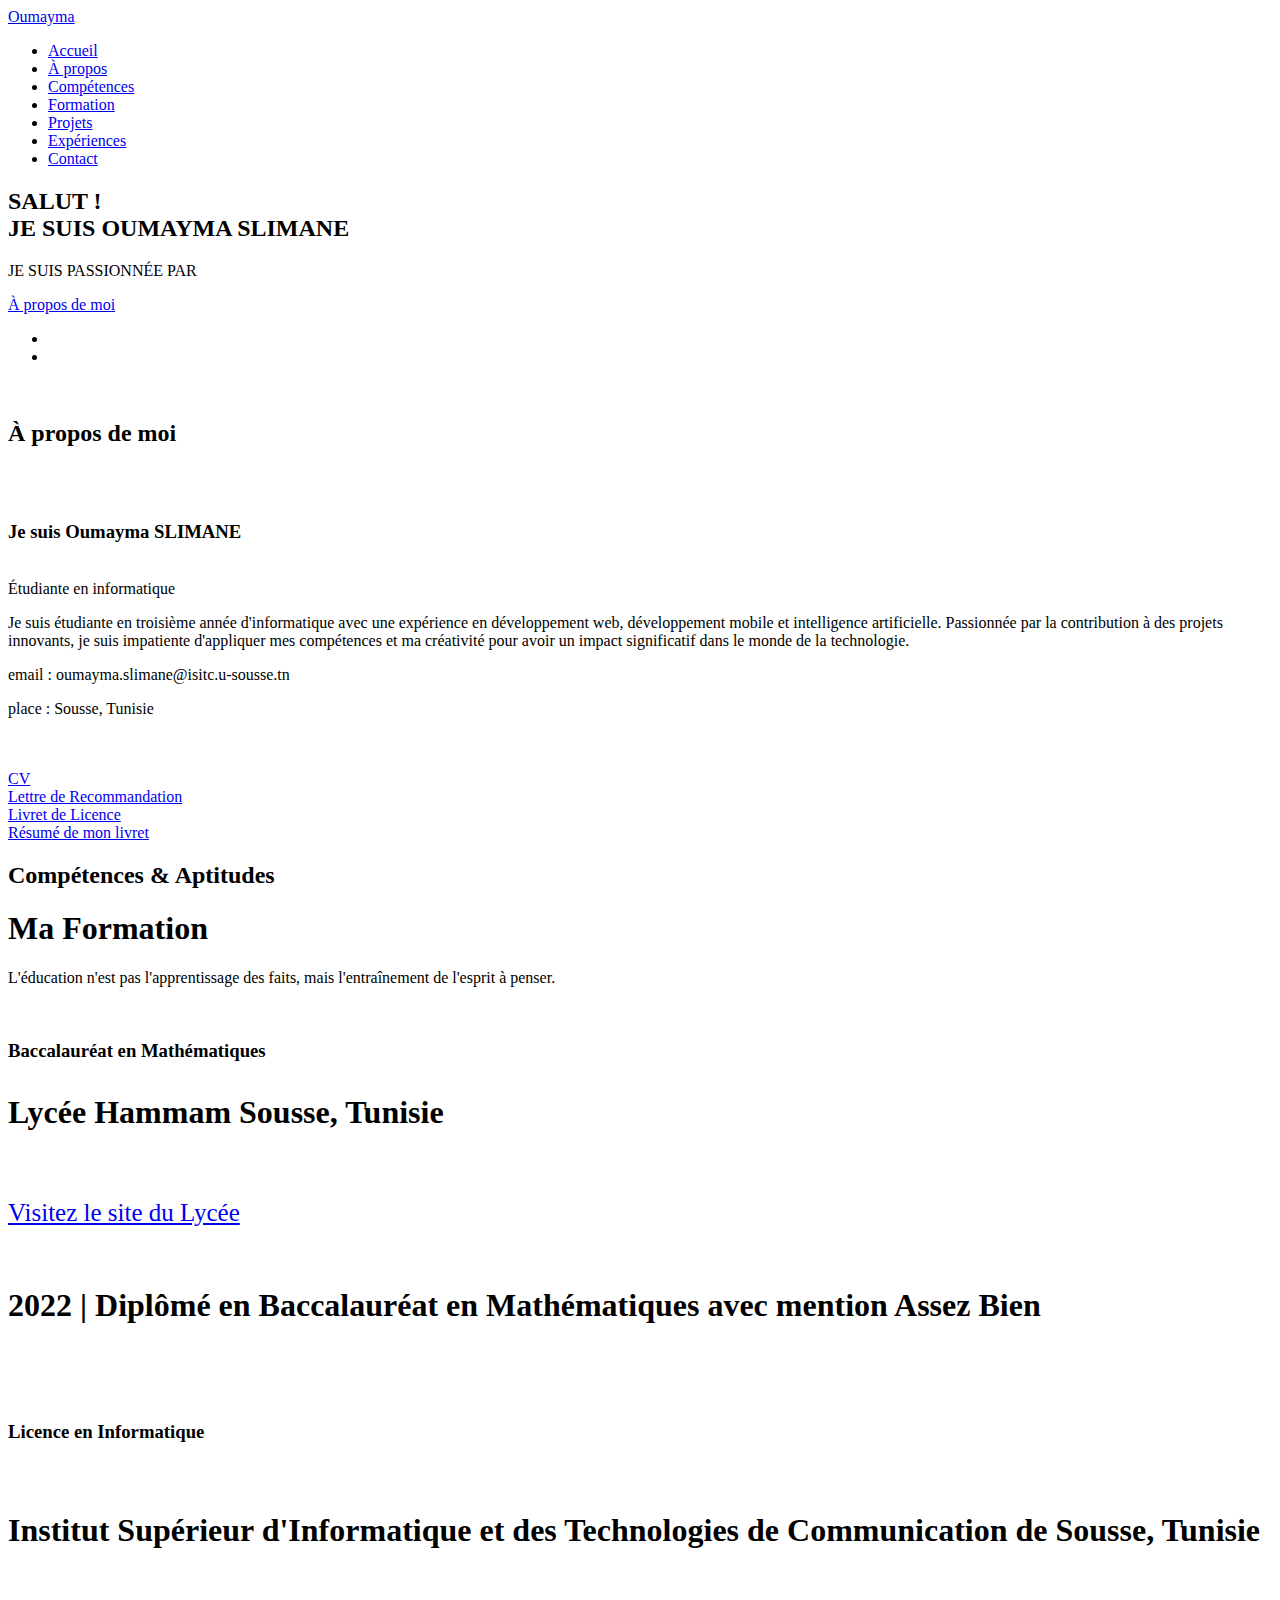
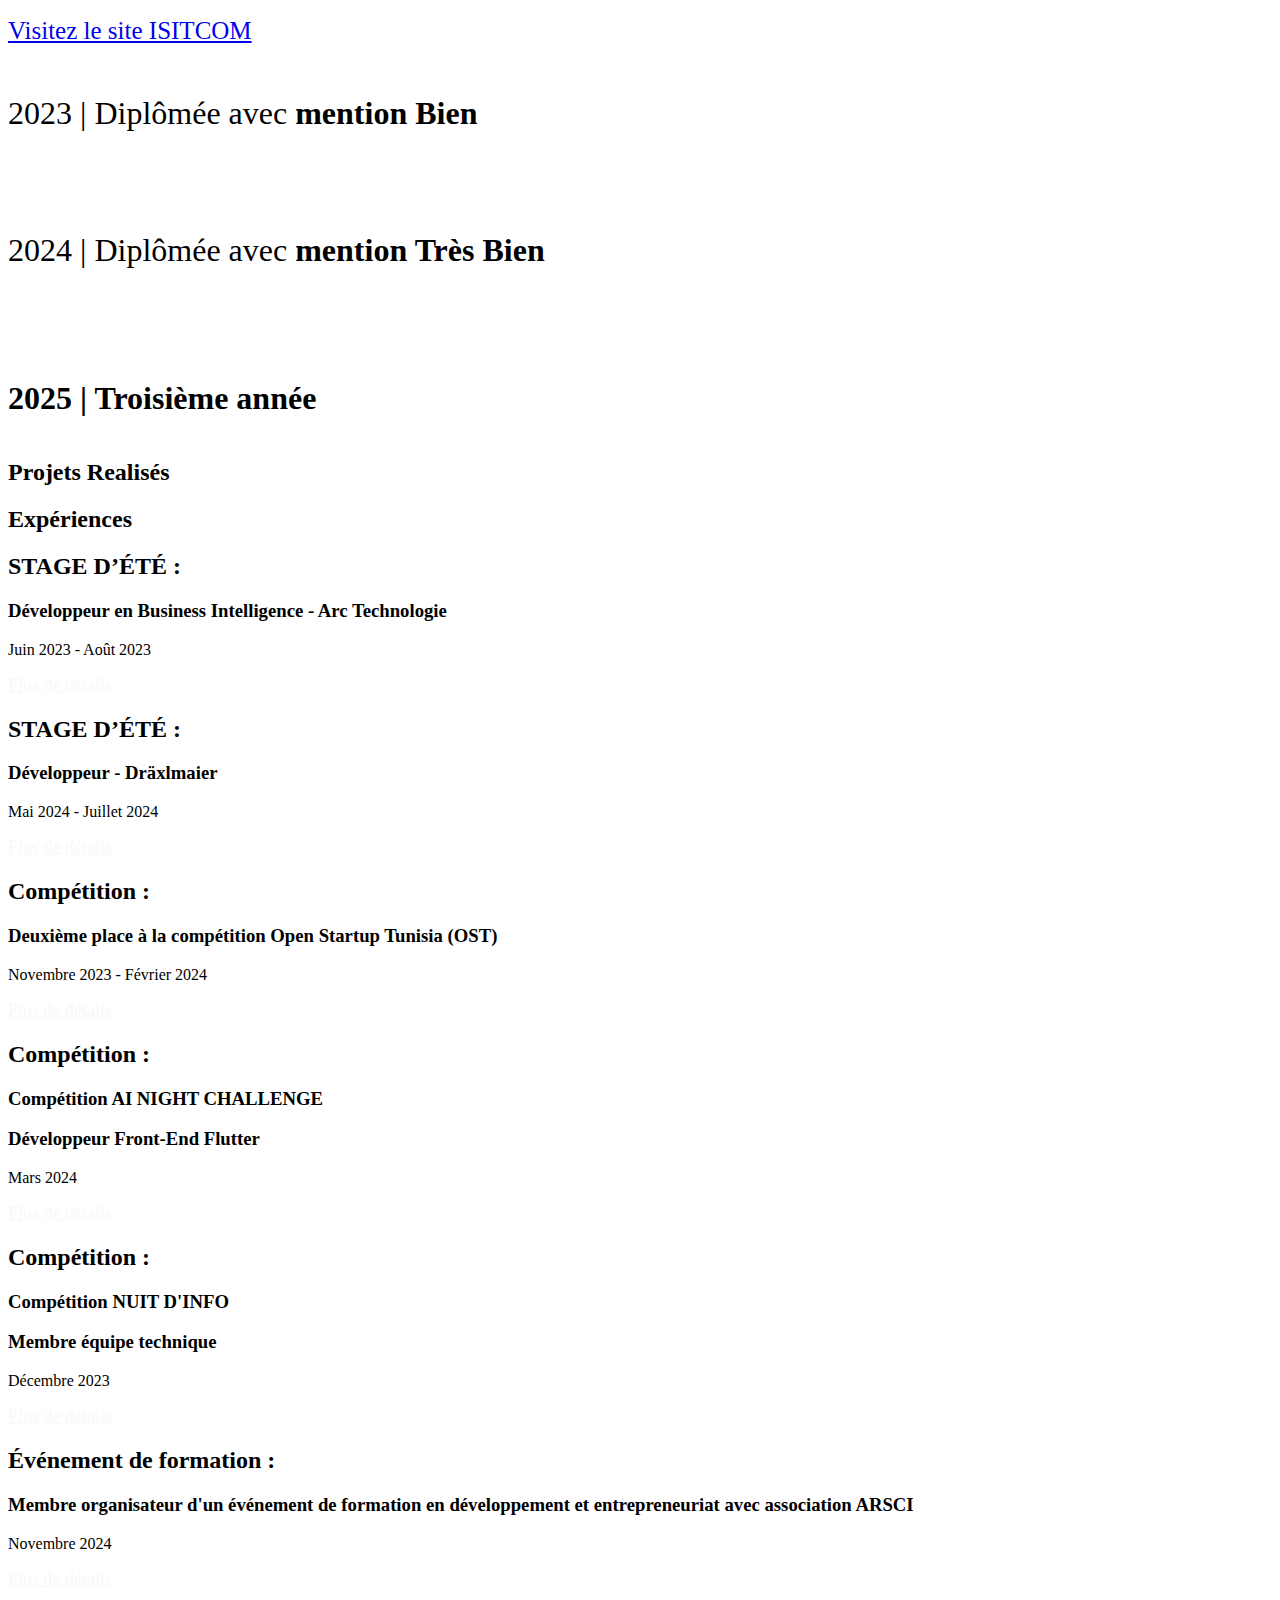
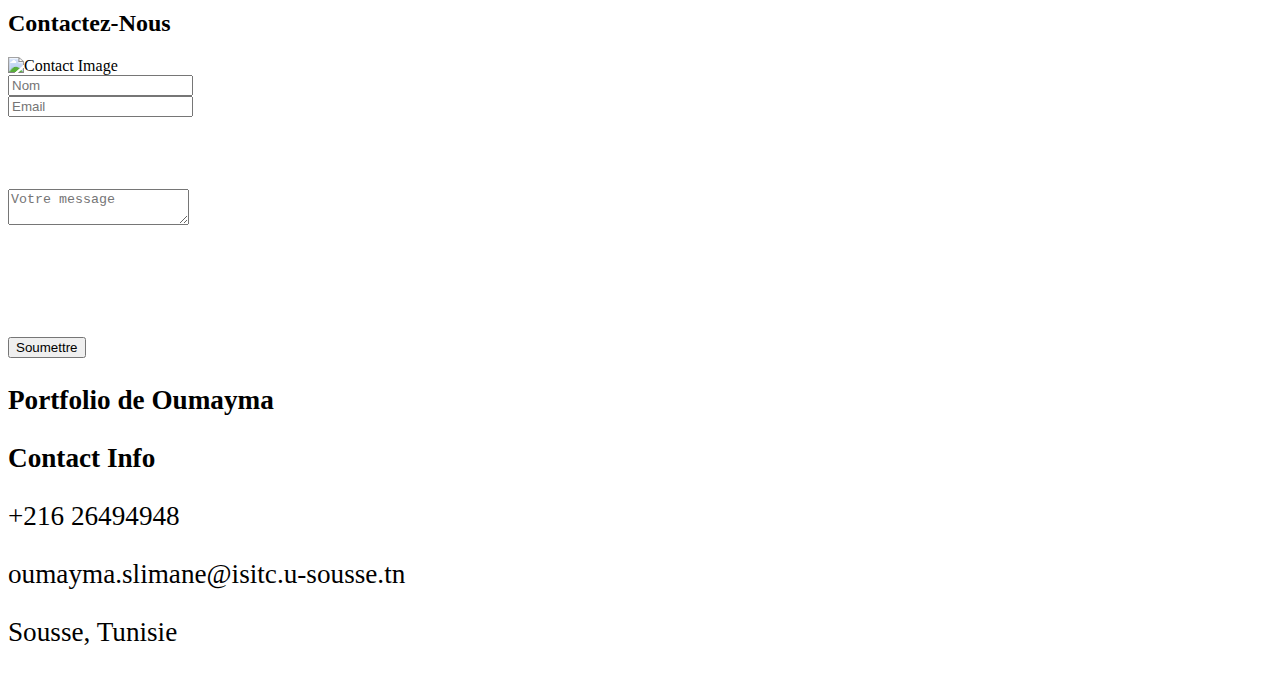
==== commit 8719f436: "Update index.html" ====
--- a/index.html
+++ b/index.html
@@ -114,6 +114,12 @@
                 <i class="fas fa-chevron-right"></i>
             </a>
         </div>
+        <div class="resumebtn">
+            <a href="assets/Livret-Licence-SciencesInformatique.pdf" target="_blank" class="btn">
+                <span>Résumé de mon livret</span>
+                <i class="fas fa-chevron-right"></i>
+            </a>
+        </div>
     </div>
       
 
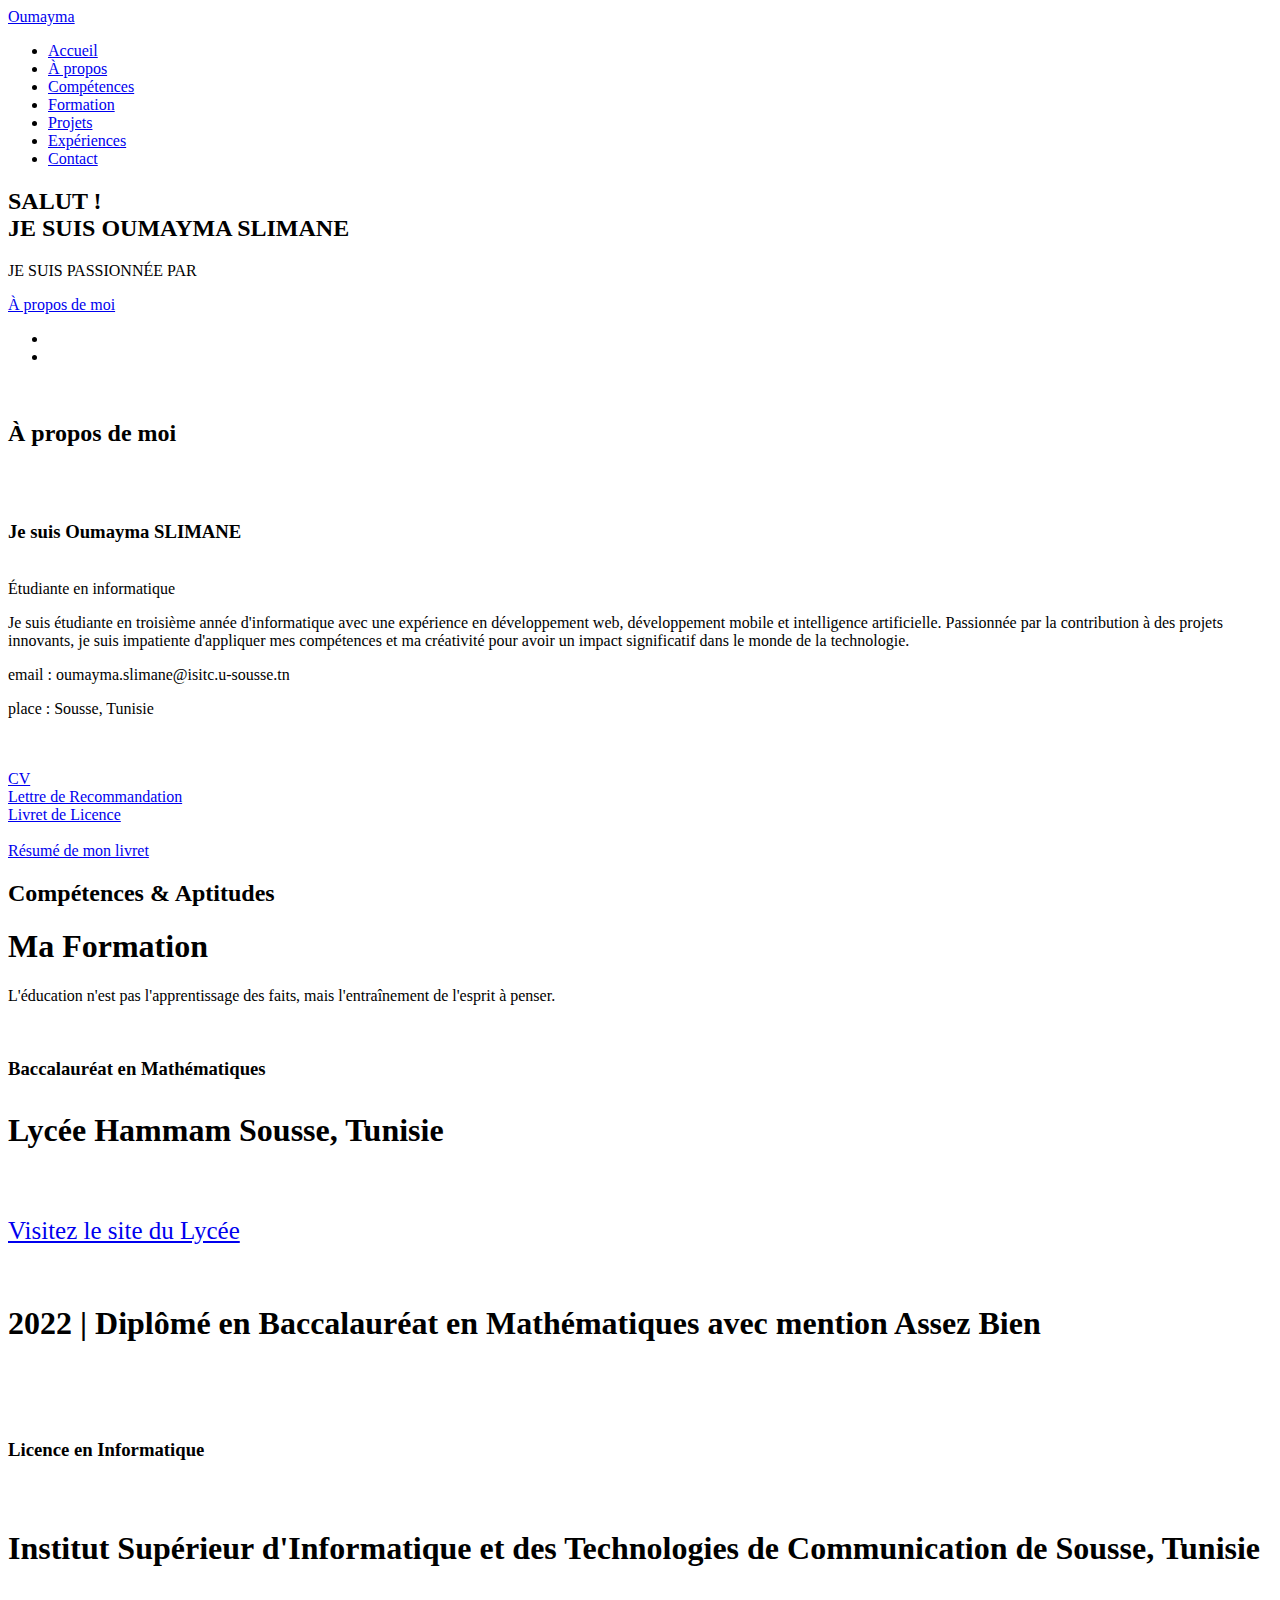
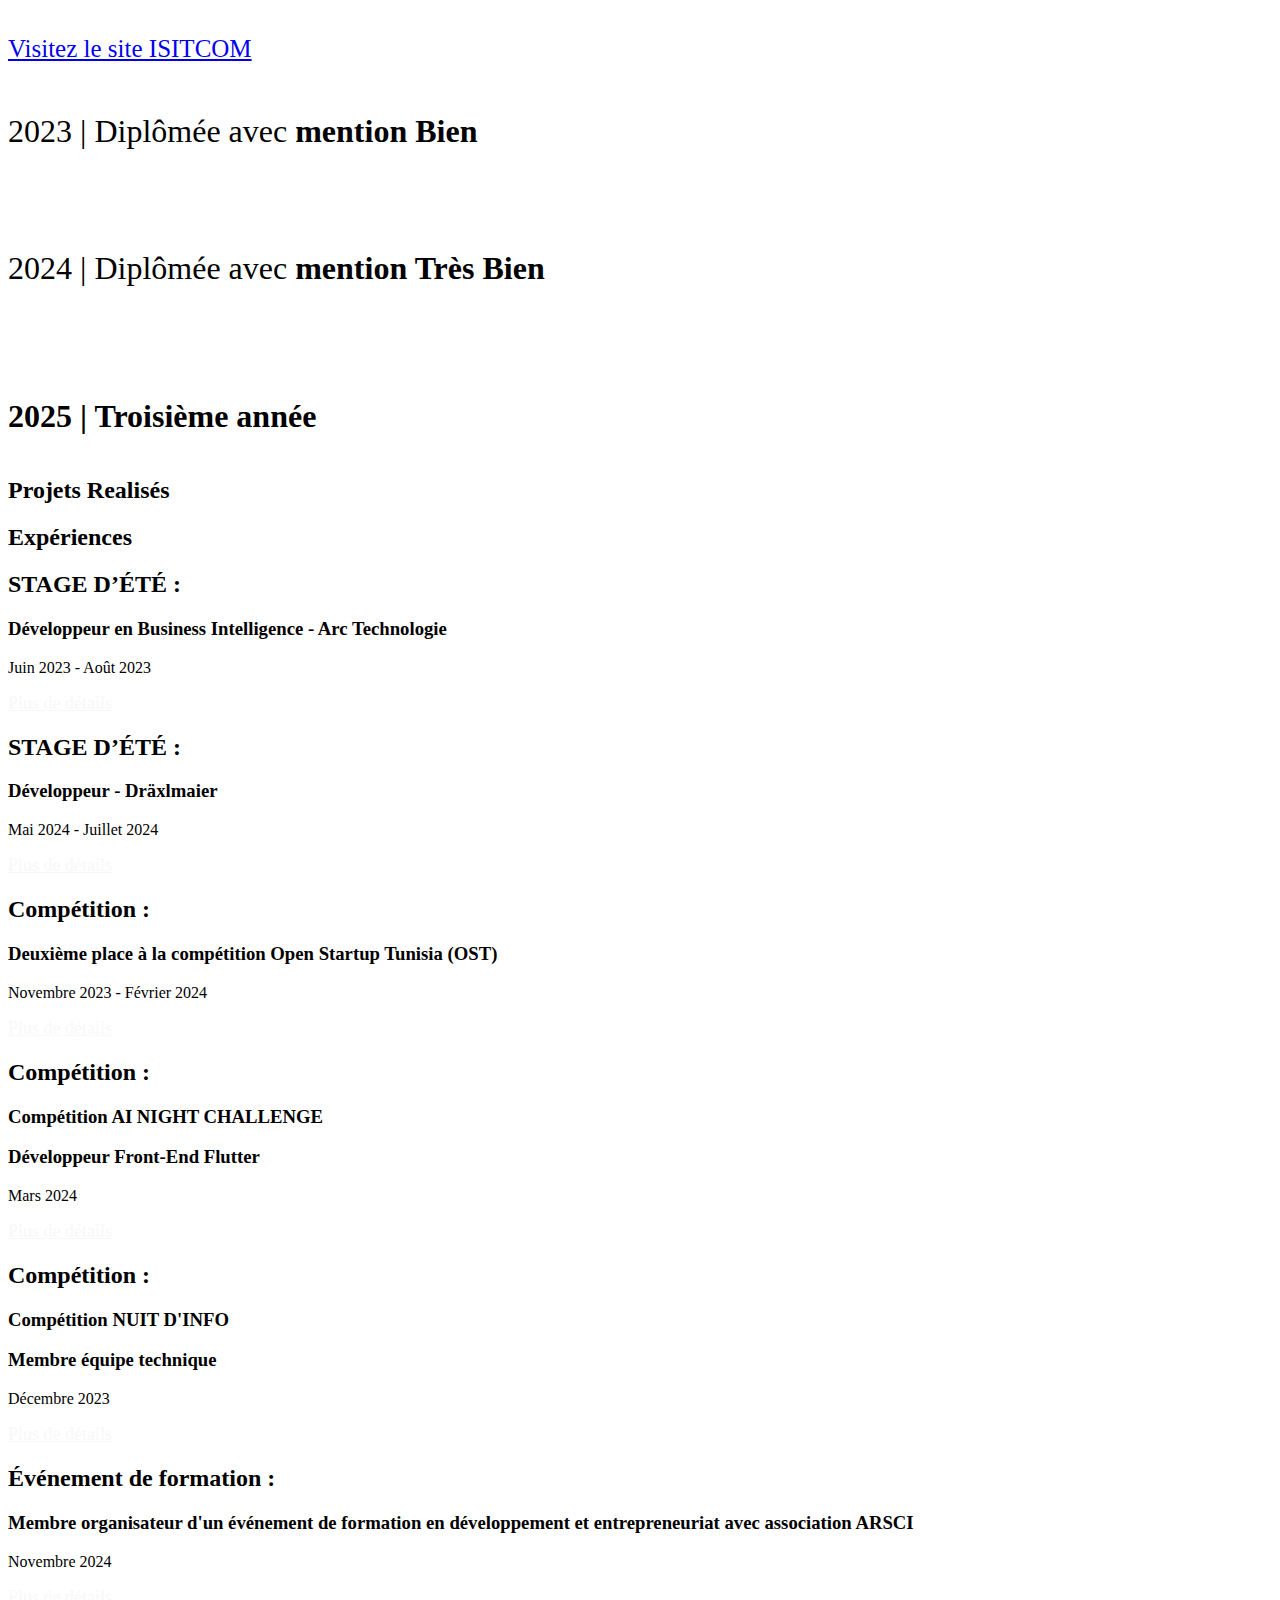
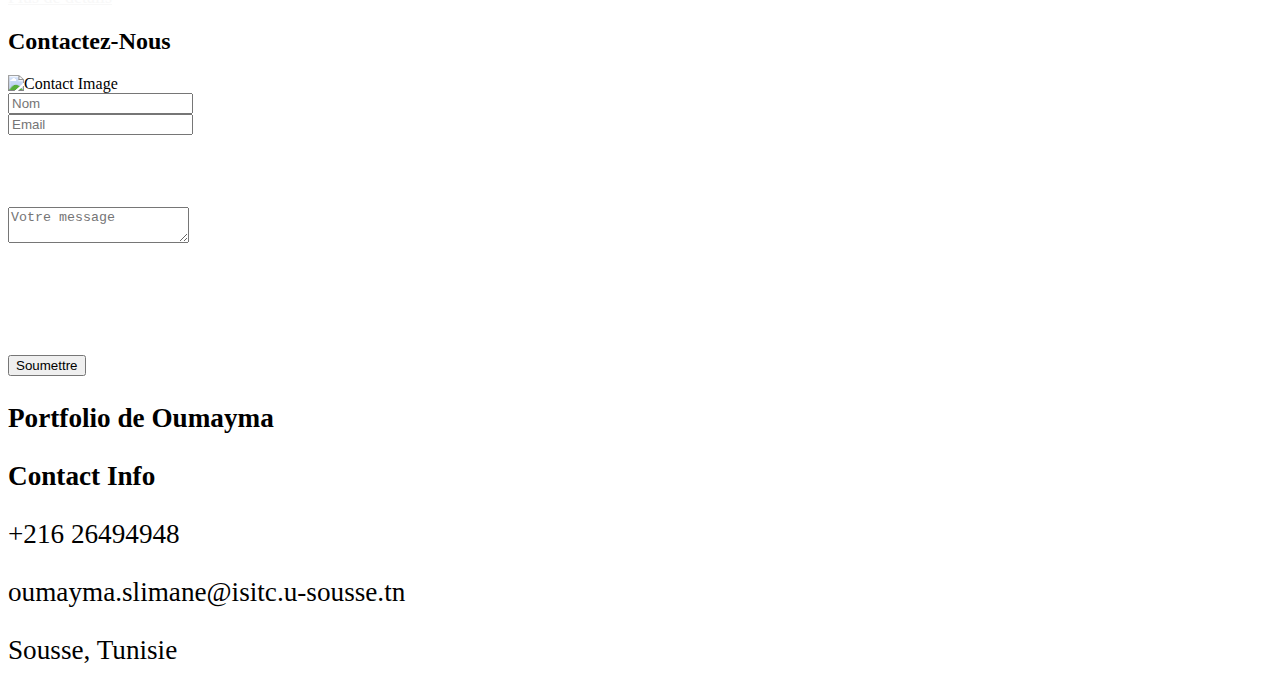
==== commit 9610bfe4: "Update index.html" ====
--- a/index.html
+++ b/index.html
@@ -113,9 +113,9 @@
                 <span>Livret de Licence</span>
                 <i class="fas fa-chevron-right"></i>
             </a>
-        </div>
+        </div> <br> 
         <div class="resumebtn">
-            <a href="assets/Livret-Licence-SciencesInformatique.pdf" target="_blank" class="btn">
+            <a href="assets/Résumé_de_mon_livret_de_licence.pdf" target="_blank" class="btn">
                 <span>Résumé de mon livret</span>
                 <i class="fas fa-chevron-right"></i>
             </a>
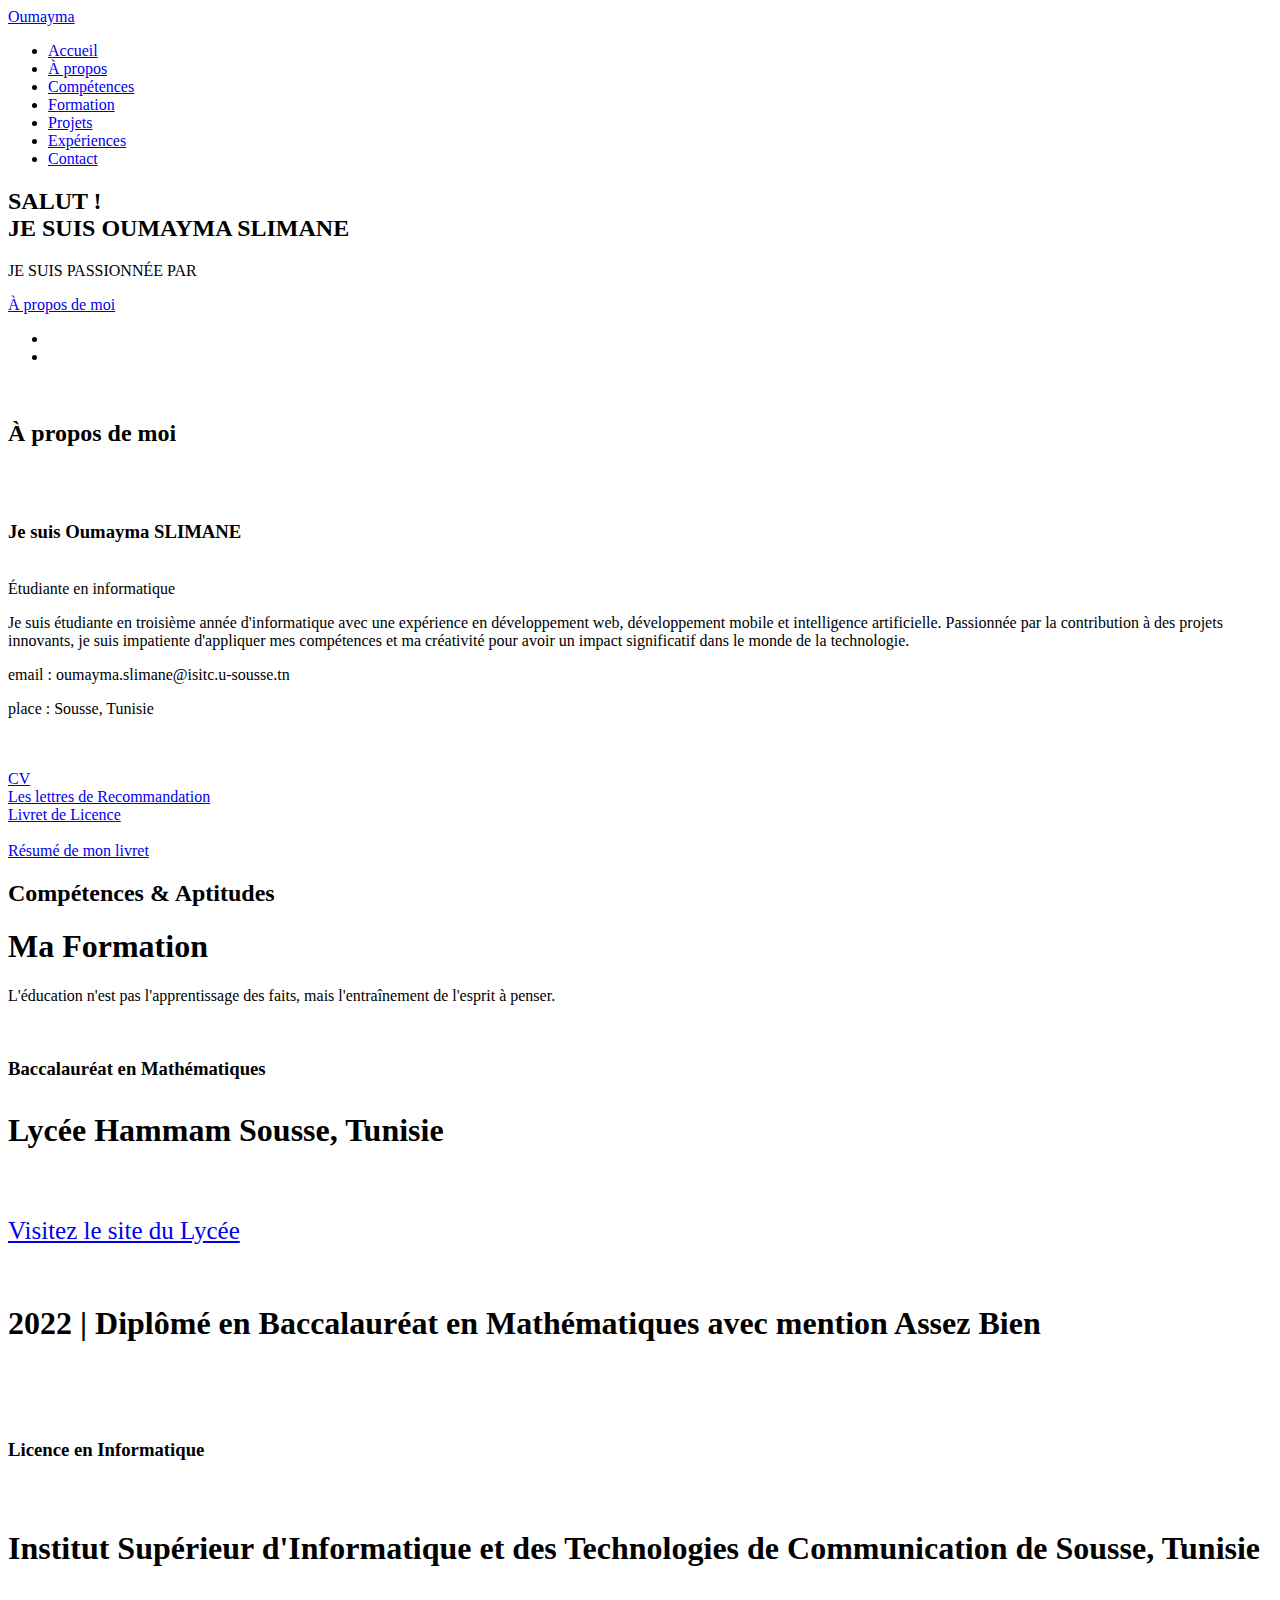
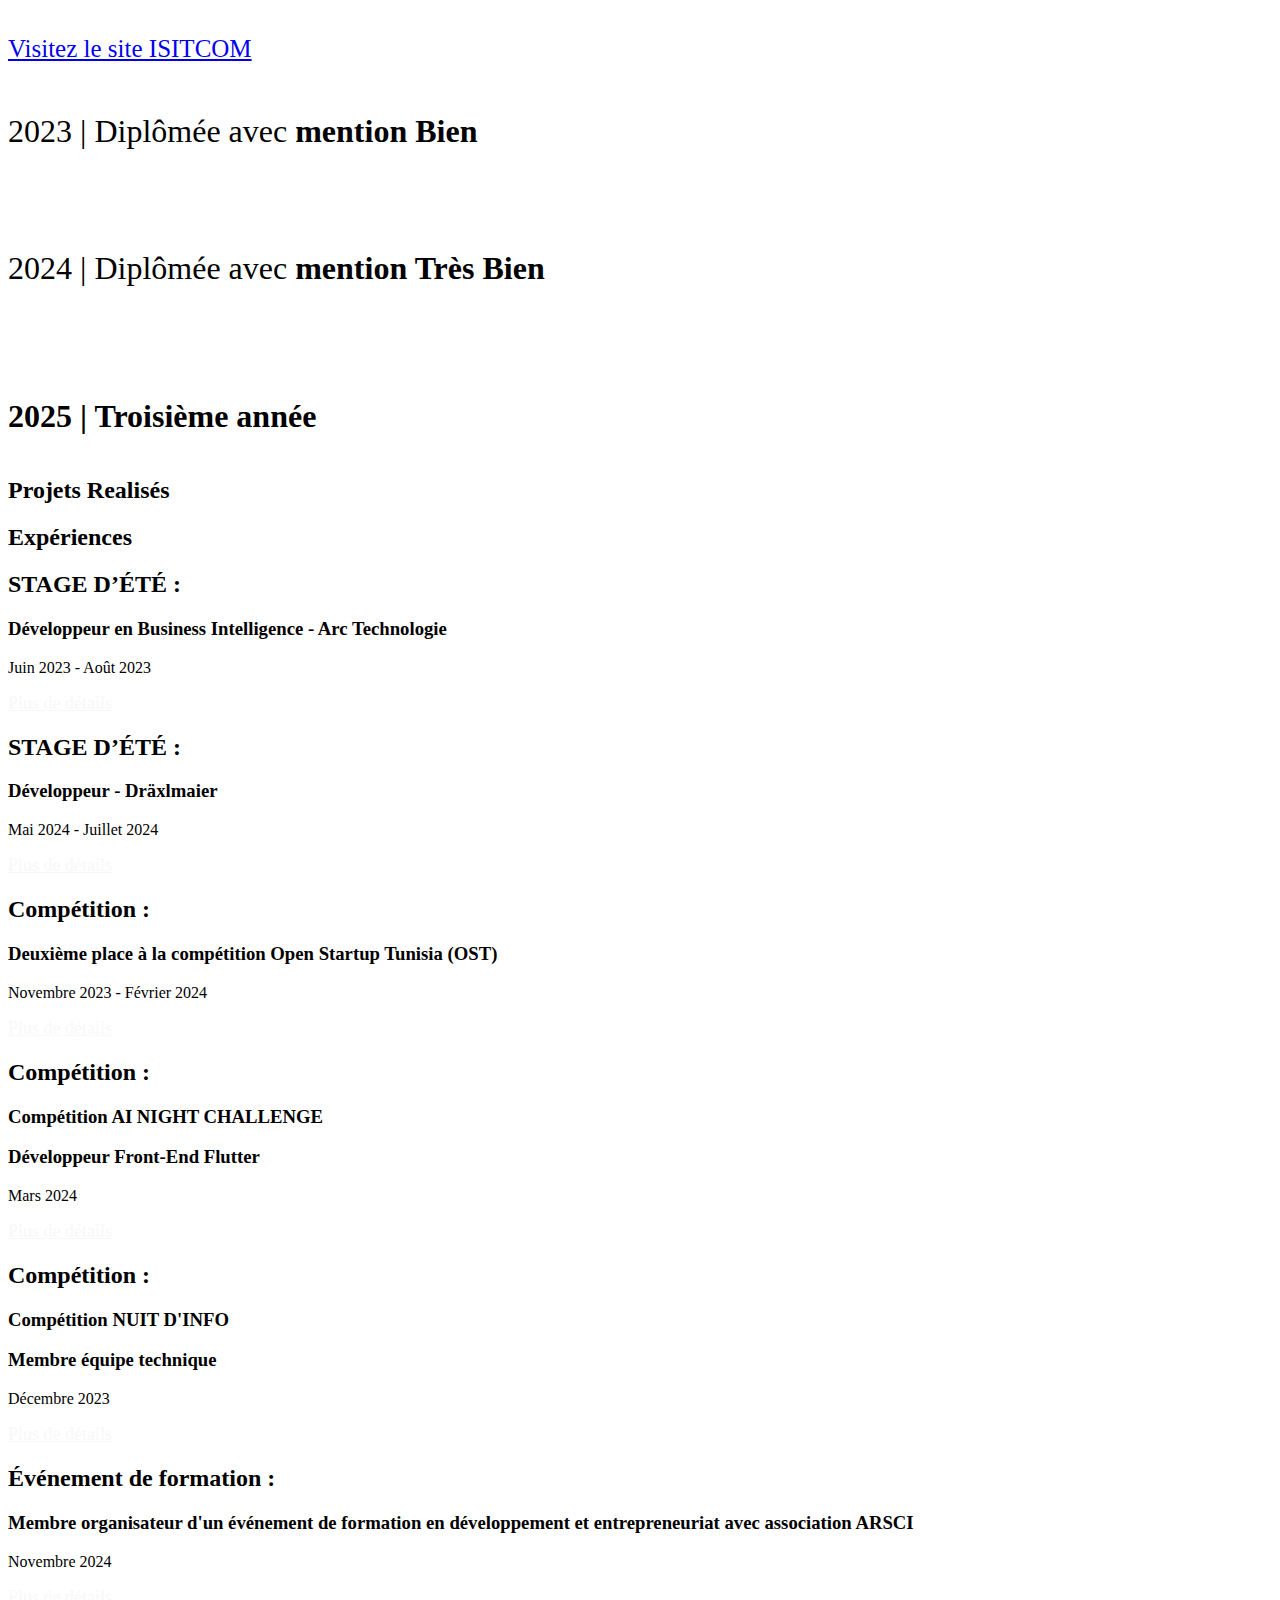
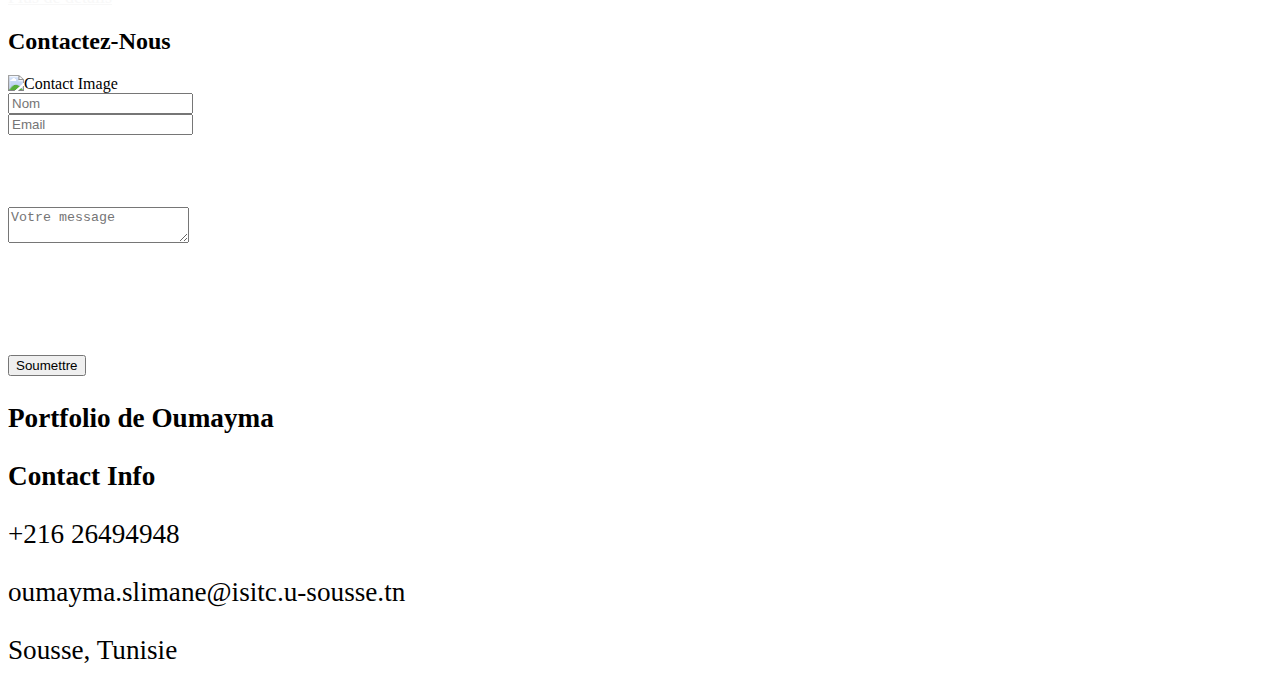
==== commit fea376a5: "Update index.html" ====
--- a/index.html
+++ b/index.html
@@ -101,7 +101,7 @@
         <!-- Bouton pour Lettre de Recommandation -->
         <div class="resumebtn">
             <a href="assets/Lettre1_Lettre2_merged.pdf" target="_blank" class="btn">
-                <span>Lettre de Recommandation</span>
+                <span>Les lettres de Recommandation</span>
                 <i class="fas fa-chevron-right"></i>
             </a>
         </div>
